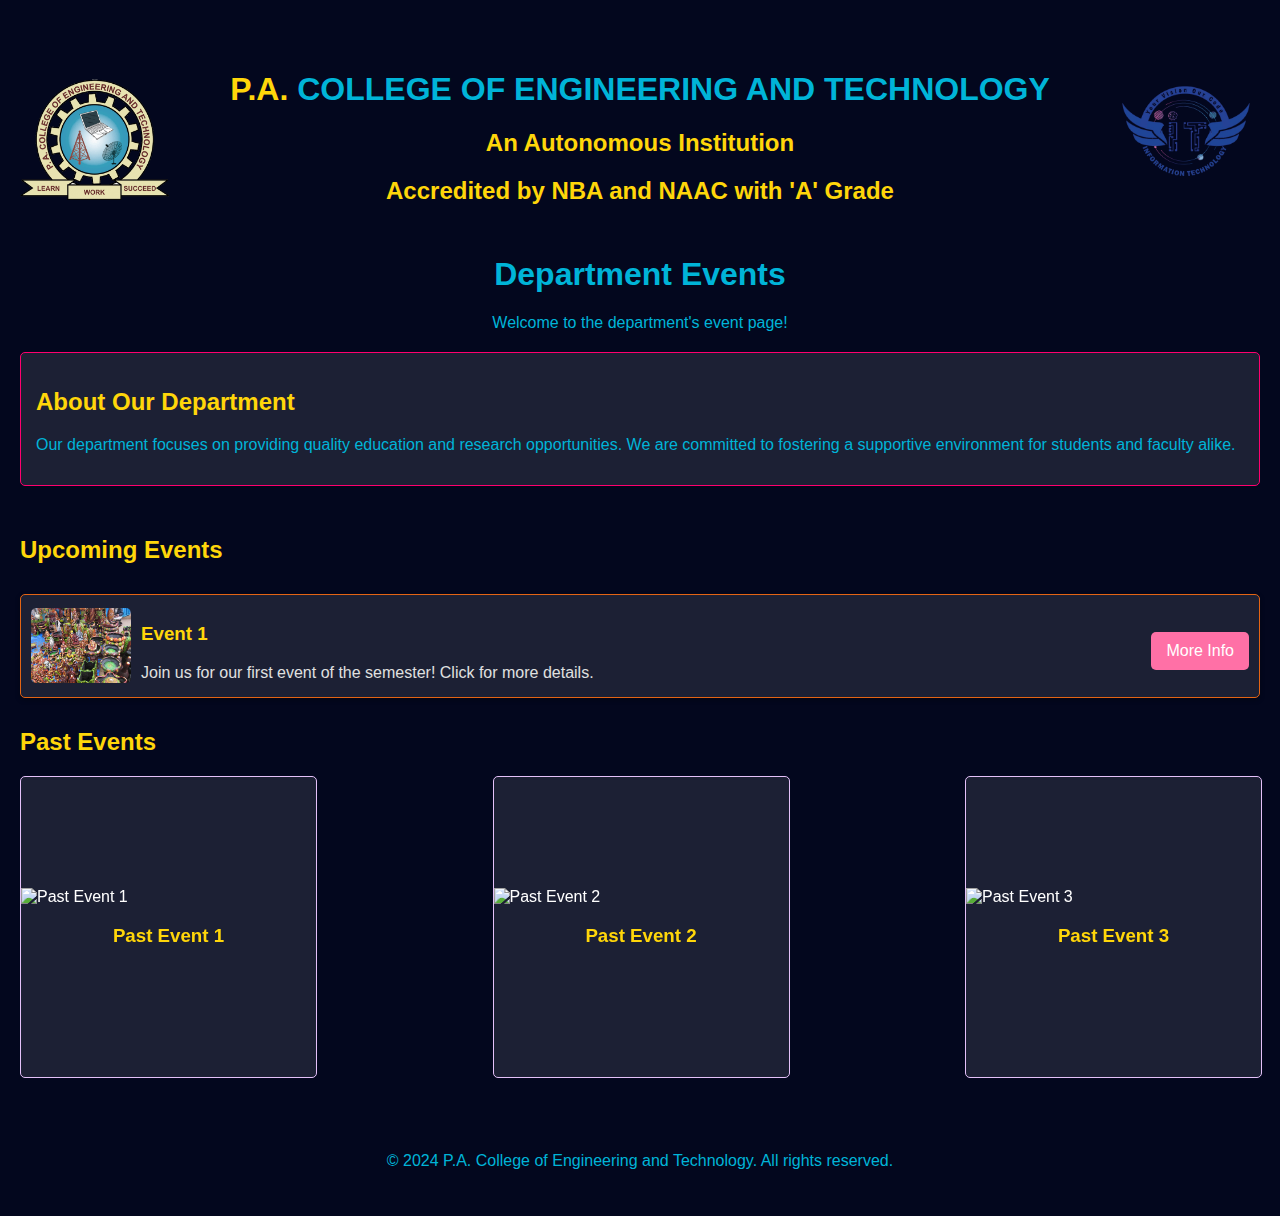
==== index.html @ 1775db6e "Event Files" ====
<!DOCTYPE html>
<html lang="en">
<head>
    <meta charset="UTF-8">
    <meta name="viewport" content="width=device-width, initial-scale=1.0">
    <title>Department Events</title>
    <link rel="stylesheet" href="style-index.css">
</head>
<body>

    <!-- Main Content -->
    <div class="h1-container">
        <img src="images/1.1.gif" alt="Left Image" class="left-img">
        <div class="text-content">
            <h1><span class="highlight">P.A.</span> COLLEGE OF ENGINEERING AND TECHNOLOGY</h1>
            <h2>An Autonomous Institution</h2>
            <h2>Accredited by NBA and NAAC with 'A' Grade</h2>
        </div>
        <img src="images/1.2.png" alt="Right Image" class="right-img">
    </div>

    <header>
        <h1>Department Events</h1>
        <p>Welcome to the department's event page!</p>
    </header>

    <section id="department-info">
        <h2>About Our Department</h2>
        <p>Our department focuses on providing quality education and research opportunities. We are committed to fostering a supportive environment for students and faculty alike.</p>
    </section>

    <section id="events">
        <h2>Upcoming Events</h2>
        <div id="events-container">
            <!-- Upcoming event cards will be dynamically added here -->
        </div>
    </section>
    
    <section id="past-events">
        <h2>Past Events</h2>
        <div id="past-events-container">
            <!-- Past event cards will be dynamically added here -->
        </div>
    </section>
    
    <footer>
        <p>&copy; 2024 P.A. College of Engineering and Technology. All rights reserved.</p>
    </footer>

    
    <script src="script-index.js"></script>
</body>
</html>
---- style-index.css ----
body {
    font-family: 'Arial', sans-serif;
    margin: 0;
    padding: 20px;
    background-color: #03071e; /* Dark background */
    color: #ffffff; /* White text */
}

header {
    text-align: center;
    margin-bottom: 20px;
}

h1 {
    color: #00b4d8; /* Updated header color */
}

p {
    color: #00b4d8; /* Updated welcome message color */
}

/* Main Content Styles */
.h1-container {
    display: flex;
    align-items: center;
    justify-content: space-between; /* Space between items */
    margin: 20px 0;
}

.left-img {
    width: 150px; /* Adjust as needed */
    height: auto;
}
.right-img {
    width: 150px; /* Adjust as needed */
    height: auto;
    
}
.text-content {
    flex: 1; /* Take up remaining space */
    text-align: center; /* Center the text */
}

h1 span.highlight {
    color: #ffd60a; /* Highlight color */
}
#department-info {
    margin-bottom: 30px;
    padding: 15px;
    border: 1px solid #ff006e;
    border-radius: 5px;
    background: rgba(255, 255, 255, 0.1); /* Semi-transparent background */
}

h2, h3 {
    color: #ffd60a; /* Attractive yellow color */
}

#events {
    display: flex;
    flex-direction: column;
}

.event-card {
    display: flex;
    align-items: center;
    border: 1px solid #e36414; /* Yellow border */
    background: rgba(255, 255, 255, 0.1); /* Semi-transparent background */
    padding: 10px;
    margin: 10px 0;
    border-radius: 5px;
    box-shadow: 0 2px 5px rgba(0, 0, 0, 0.3);
    transition: opacity 0.5s ease;
}

.event-card img {
    width: 100px;
    height: auto;
    margin-right: 10px;
    border-radius: 5px; /* Rounded corners for the image */
}

.event-card p {
    margin: 5px 0;
    color: #e0e0e0; /* Light gray text */
}

.event-card a {
    margin-left: auto;
    text-decoration: none;
    color: white; /* Bright blue link */
}

/* .event-card a:hover {
    text-decoration: underline;
} */

/* Flip card styles for past events */
/* Past Events Container */
#past-events-container {
    display: flex;                  /* Use flexbox for layout */
    justify-content: space-between; /* Space between the cards */
    flex-wrap: wrap;               /* Allow wrapping if needed */
    gap: 20px;                     /* Space between cards */
    margin-top: 20px;              /* Space above past events section */
}

/* Adjust flip card styles for width */
.flip-card {
    width: calc(25% - 15px); /* Each card takes up 25% of the row, minus gap */
    height: 300px;            /* Ensure a fixed height for consistency */
    perspective: 1000px;     /* Enable 3D perspective */
    margin-bottom: 20px;     /* Add margin to the bottom */
}

.flip-card-inner {
    position: relative;
    width: 100%;
    height: 100%;
    transition: transform 0.6s;
    transform-style: preserve-3d;
}

.flip-card:hover .flip-card-inner {
    transform: rotateY(180deg); /* Rotate on hover */
}

.flip-card-front, .flip-card-back {
    position: absolute;
    width: 100%;
    height: 100%;
    backface-visibility: hidden; /* Hide back side when front is visible */
    border: 1px solid #e4c1f9; /* Card border color */
    border-radius: 5px; /* Rounded corners */
}

.flip-card-front {
    background: rgba(255, 255, 255, 0.1); /* Front background */
    display: flex;
    flex-direction: column;
    align-items: center;
    justify-content: center;
}

.flip-card-back {
    background: #ede0d4; /* Back background */
    transform: rotateY(180deg); /* Start back rotated */
    display: flex;
    flex-direction: column;
    align-items: center;
    justify-content: center;
}
.flip-card-back p {
    color: #eb04c5; /* Link color */
    margin-left: 12px;
    margin-right: 12px;
    justify-content: center;
}
.flip-card-back a {
    color: white; /* Link color */
}

.more-info-btn {
    background-color: #ff70a6; /* Bright blue background */
    border: none;              /* No border */
    border-radius: 5px;       /* Rounded corners */
    padding: 10px 15px;       /* Padding for the button */
    text-decoration: none;     /* Remove underline */
    margin-top: 10px;         /* Space above the button */
    cursor: pointer;           /* Pointer cursor on hover */
    transition: background-color 0.3s; /* Smooth transition */
}

.more-info-btn:hover {
    background-color: #8338ec; /* Darker blue on hover */
}

footer {
    text-align: center;
    margin-top: 30px;
    padding: 10px;
    background: #03071e; /* Same background color */
    color: #ffffff; /* White text */
}
@media (max-width: 600px) {
    .h1-container {
        flex-direction: column; /* Stack images and text on smaller screens */
        align-items: center;
    }
    .left-img, .right-img {
        margin-bottom: 10px; /* Space between images and text */
    }
    .text-content {
        text-align: center; /* Center text on smaller screens */
    }
    .event-card {
        flex-direction: column;
        align-items: flex-start;
    }
    .event-card img {
        margin-bottom: 10px;
    }
    #past-events-container {
        justify-content: center; /* Center cards on smaller screens */
    }

    .flip-card {
        width: calc(50% - 15px); /* Two cards in a row on smaller screens */
    }
}
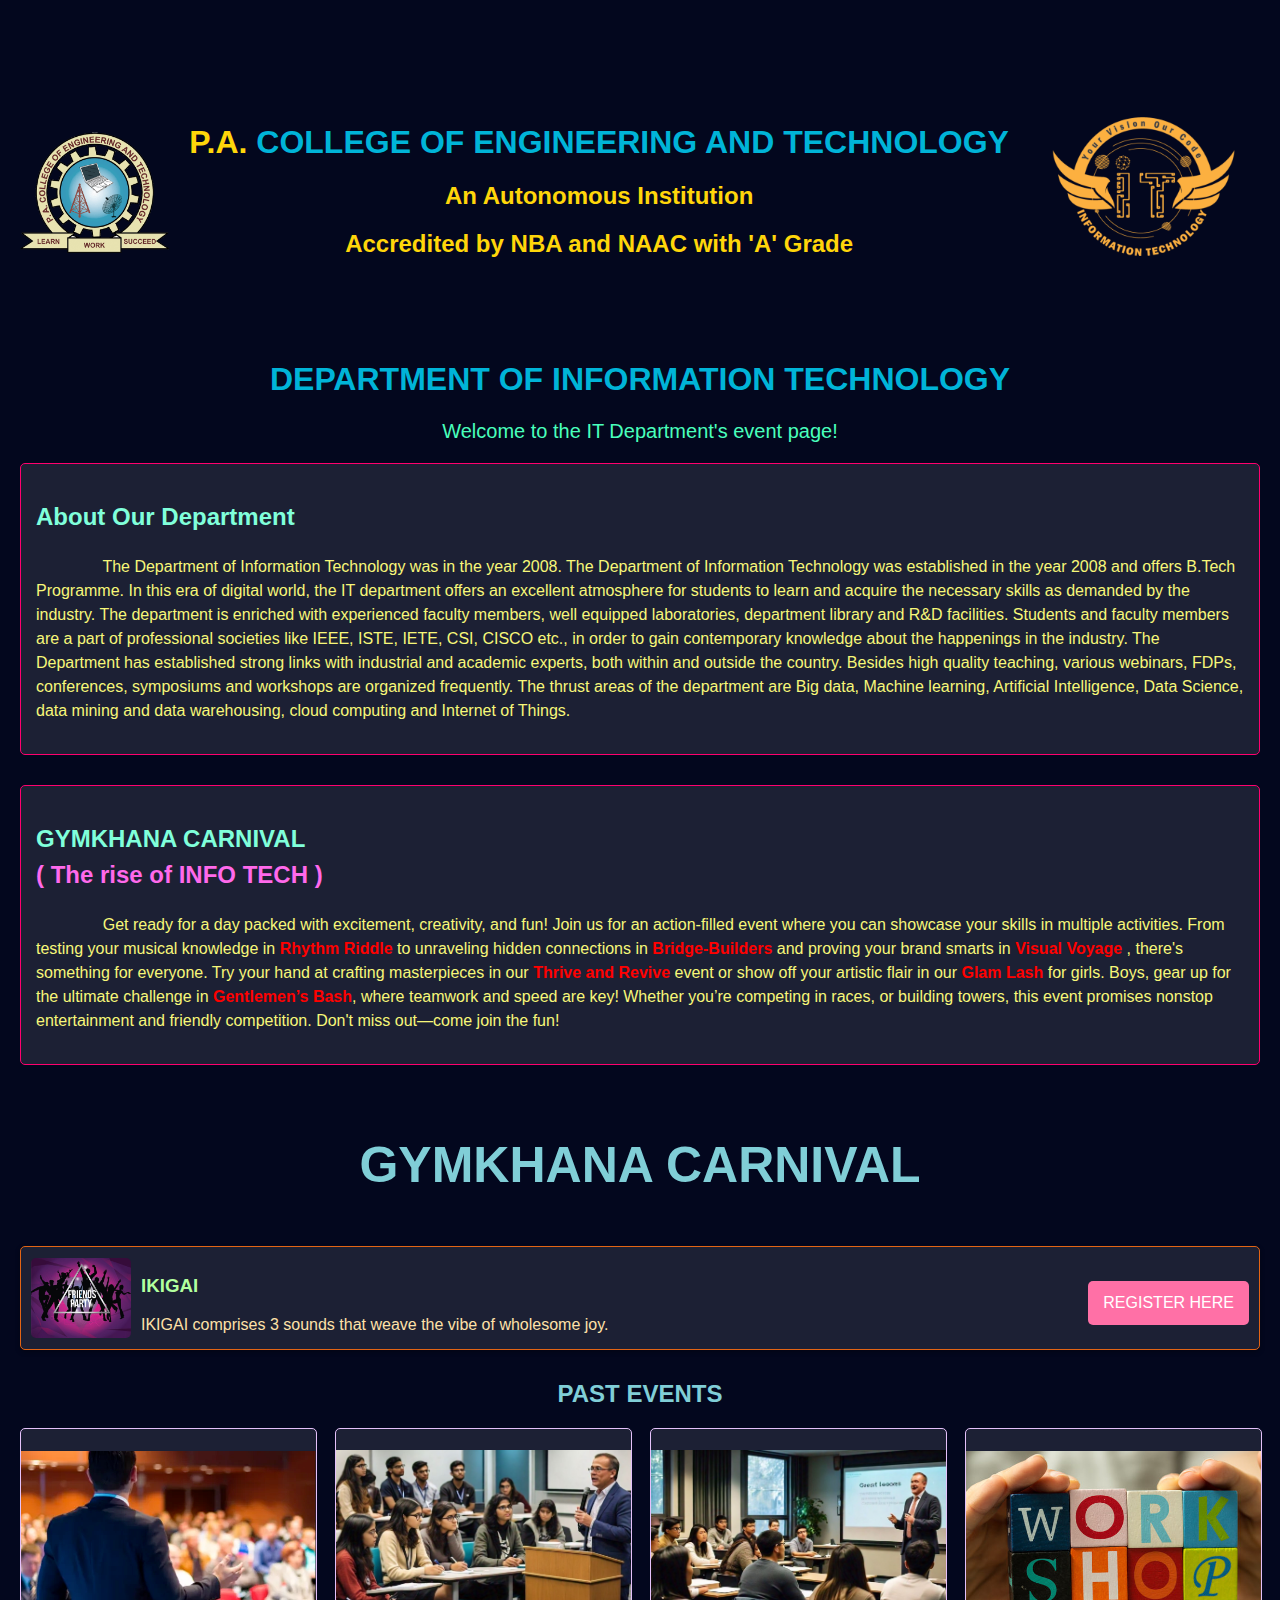
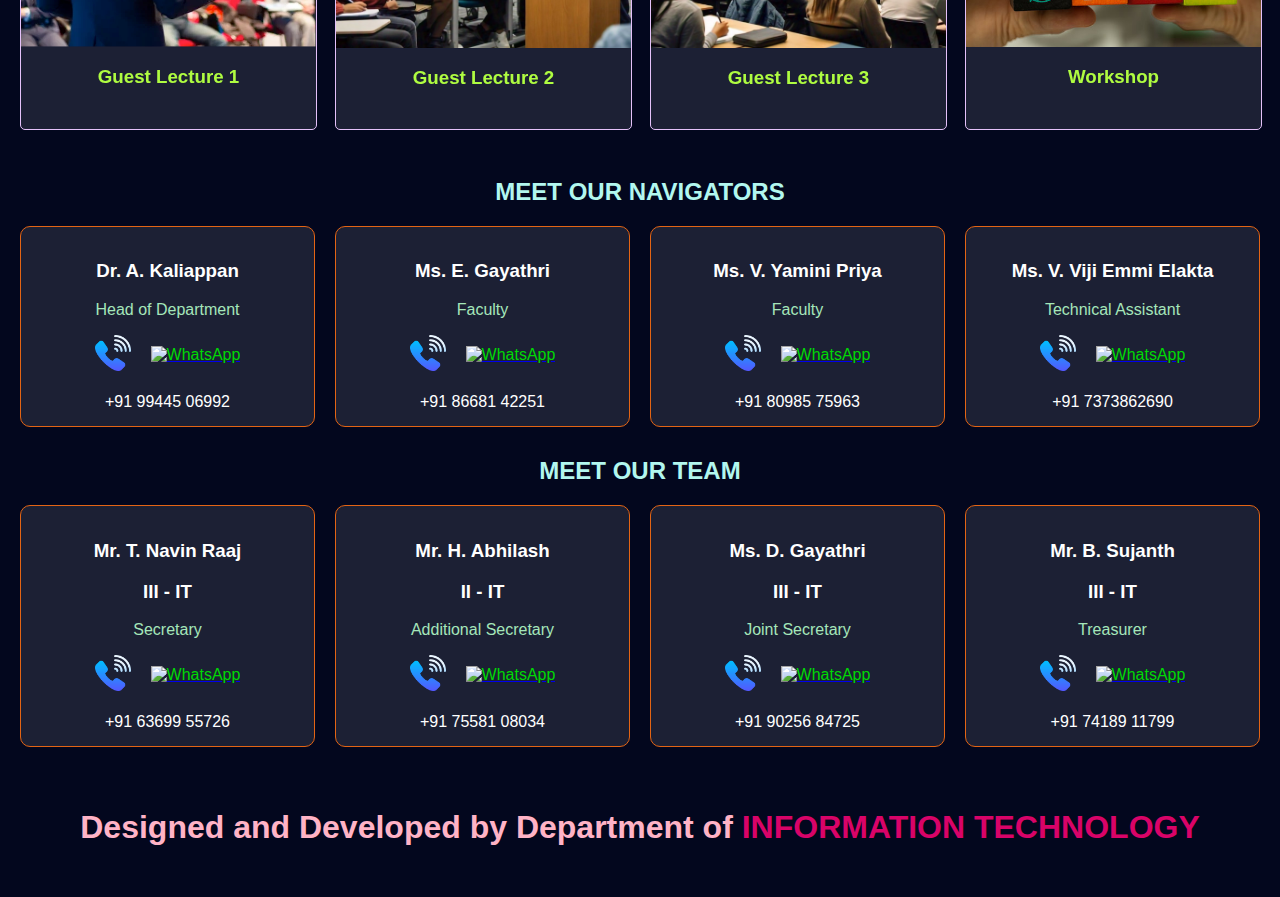
==== commit f3cbcd88: "Add files via upload" ====
--- a/index.html
+++ b/index.html
@@ -1,11 +1,14 @@
 <!DOCTYPE html>
 <html lang="en">
+
 <head>
     <meta charset="UTF-8">
     <meta name="viewport" content="width=device-width, initial-scale=1.0">
-    <title>Department Events</title>
+    <title>GYMKHANA CARNIVAL</title>
+    <link rel="icon" type="image/png" href="images/0.jpeg">
     <link rel="stylesheet" href="style-index.css">
 </head>
+
 <body>
 
     <!-- Main Content -->
@@ -20,34 +23,215 @@
     </div>
 
     <header>
-        <h1>Department Events</h1>
-        <p>Welcome to the department's event page!</p>
+        <h1>DEPARTMENT OF INFORMATION TECHNOLOGY</h1>
+        <p>Welcome to the IT Department's event page!</p>
     </header>
 
     <section id="department-info">
         <h2>About Our Department</h2>
-        <p>Our department focuses on providing quality education and research opportunities. We are committed to fostering a supportive environment for students and faculty alike.</p>
+        <p style="color: #f7f779;"> &nbsp;&nbsp;&nbsp;&nbsp; &nbsp;&nbsp;&nbsp;&nbsp; &nbsp;&nbsp;&nbsp;&nbsp; The
+            Department of Information Technology was in the year 2008. The Department
+            of Information Technology was established in the year 2008 and offers B.Tech Programme. In this era of
+            digital world, the IT department offers an excellent atmosphere for students to learn and acquire the
+            necessary skills as demanded by the industry. The department is enriched with experienced faculty members,
+            well equipped laboratories, department library and R&D facilities. Students and faculty members are a part
+            of professional societies like IEEE, ISTE, IETE, CSI, CISCO etc., in order to gain contemporary knowledge
+            about the happenings in the industry. The Department has established strong links with industrial and
+            academic experts, both within and outside the country. Besides high quality teaching, various webinars,
+            FDPs, conferences, symposiums and workshops are organized frequently. The thrust areas of the department are
+            Big data, Machine learning, Artificial Intelligence, Data Science, data mining and data warehousing, cloud
+            computing and Internet of Things.</p>
+    </section>
+
+    <section id="event-info">
+        <h2> GYMKHANA CARNIVAL <br><strong style="color: #ff69eb;">( The rise of INFO TECH )</strong></h2>
+        <p style="color: #f7f779;">&nbsp;&nbsp;&nbsp;&nbsp; &nbsp;&nbsp;&nbsp;&nbsp; &nbsp;&nbsp;&nbsp;&nbsp; Get ready
+            for a day packed with excitement, creativity, and fun! Join us for an action-filled event where you can
+            showcase your skills in multiple activities. From testing your musical knowledge in <strong> Rhythm Riddle </strong>to
+            unraveling hidden connections in <strong> Bridge-Builders </strong> and proving your brand smarts in <strong> Visual Voyage </strong> , there's
+            something for everyone. Try your hand at crafting masterpieces in our <strong> Thrive and Revive </strong> event or show off
+            your artistic flair in our <strong> Glam Lash </strong> for girls. Boys, gear up for the ultimate challenge in <strong> Gentlemen’s
+            Bash</strong>, where teamwork and speed are key! Whether you’re competing in races, or building towers, this event
+            promises nonstop entertainment and friendly competition. Don't miss out—come join the fun!
+        </p>
     </section>
 
     <section id="events">
-        <h2>Upcoming Events</h2>
+        <h2>GYMKHANA CARNIVAL</h2>
         <div id="events-container">
             <!-- Upcoming event cards will be dynamically added here -->
         </div>
     </section>
-    
+
     <section id="past-events">
-        <h2>Past Events</h2>
+        <h2>PAST EVENTS</h2>
         <div id="past-events-container">
             <!-- Past event cards will be dynamically added here -->
         </div>
     </section>
-    
+
+    <!-- Members Section -->
+    <section id="members">
+        <h2>MEET OUR NAVIGATORS</h2>
+        <div class="members-container">
+            <div class="member">
+                <h3>Dr. A. Kaliappan</h3>
+                <p>Head of Department</p>
+                <div class="contact-info">
+                    <div class="contact-row">
+                        <a href="tel:+91 99445 06992">
+                            <img src="images/call.png" alt="Call" class="contact-icon">
+                        </a>
+                        <a href="https://wa.me/+919944506992" target="_blank">
+                            <img src="https://upload.wikimedia.org/wikipedia/commons/6/6b/WhatsApp.svg" alt="WhatsApp"
+                                class="contact-icon">
+                        </a>
+                    </div>
+                    <br>
+                    <span>+91 99445 06992</span>
+                </div>
+            </div>
+
+            <div class="member">
+                <h3>Ms. E. Gayathri</h3>
+                <p>Faculty</p>
+                <div class="contact-info">
+                    <div class="contact-row">
+                        <a href="tel:+91 86681 42251">
+                            <img src="images/call.png" alt="Call" class="contact-icon">
+                        </a>
+                        <a href="https://wa.me/+918668142251" target="_blank">
+                            <img src="https://upload.wikimedia.org/wikipedia/commons/6/6b/WhatsApp.svg" alt="WhatsApp"
+                                class="contact-icon">
+                        </a>
+                    </div>
+                    <br>
+                    <span>+91 86681 42251</span>
+                </div>
+            </div>
+            <div class="member">
+                <h3>Ms. V. Yamini Priya</h3>
+                <p>Faculty</p>
+                <div class="contact-info">
+                    <div class="contact-row">
+                        <a href="tel:+91 80985 75963">
+                            <img src="images/call.png" alt="Call" class="contact-icon">
+                        </a>
+                        <a href="https://wa.me/+918098575963" target="_blank">
+                            <img src="https://upload.wikimedia.org/wikipedia/commons/6/6b/WhatsApp.svg" alt="WhatsApp"
+                                class="contact-icon">
+                        </a>
+                    </div>
+                    <br>
+                    <span>+91 80985 75963</span>
+                </div>
+            </div>
+            <div class="member">
+                <h3>Ms. V. Viji Emmi Elakta</h3>
+                <p>Technical Assistant</p>
+                <div class="contact-info">
+                    <div class="contact-row">
+                        <a href="tel:+91 7373862690">
+                            <img src="images/call.png" alt="Call" class="contact-icon">
+                        </a>
+                        <a href="https://wa.me/+917373862690" target="_blank">
+                            <img src="https://upload.wikimedia.org/wikipedia/commons/6/6b/WhatsApp.svg" alt="WhatsApp"
+                                class="contact-icon">
+                        </a>
+                    </div>
+                    <br>
+                    <span>+91 7373862690</span>
+                </div>
+            </div>
+        </div>
+    </section>
+
+    <section id="members">
+        <h2>MEET OUR TEAM</h2>
+        <div class="members-container">
+            <div class="member">
+                <h3>Mr. T. Navin Raaj</h3>
+                <h3>III - IT</h3>
+                <p>Secretary</p>
+                <div class="contact-info">
+                    <div class="contact-row">
+                        <a href="tel:+91 63699 55726">
+                            <img src="images/call.png" alt="Call" class="contact-icon">
+                        </a>
+                        <a href="https://wa.me/+916369955726" target="_blank">
+                            <img src="https://upload.wikimedia.org/wikipedia/commons/6/6b/WhatsApp.svg" alt="WhatsApp"
+                                class="contact-icon">
+                        </a>
+                    </div>
+                    <br>
+                    <span>+91 63699 55726</span>
+                </div>
+            </div>
+
+            <div class="member">
+                <h3>Mr. H. Abhilash</h3>
+                <h3>II - IT</h3>
+                <p>Additional Secretary</p>
+                <div class="contact-info">
+                    <div class="contact-row">
+                        <a href="tel:+91 75581 08034">
+                            <img src="images/call.png" alt="Call" class="contact-icon">
+                        </a>
+                        <a href="https://wa.me/+917558108034" target="_blank">
+                            <img src="https://upload.wikimedia.org/wikipedia/commons/6/6b/WhatsApp.svg" alt="WhatsApp"
+                                class="contact-icon">
+                        </a>
+                    </div>
+                    <br>
+                    <span>+91 75581 08034</span>
+                </div>
+            </div>
+
+            <div class="member">
+                <h3>Ms. D. Gayathri</h3>
+                <h3>III - IT</h3>
+                <p>Joint Secretary</p>
+                <div class="contact-info">
+                    <div class="contact-row">
+                        <a href="tel:+91 90256 84725">
+                            <img src="images/call.png" alt="Call" class="contact-icon">
+                        </a>
+                        <a href="https://wa.me/+919025684725" target="_blank">
+                            <img src="https://upload.wikimedia.org/wikipedia/commons/6/6b/WhatsApp.svg" alt="WhatsApp"
+                                class="contact-icon">
+                        </a>
+                    </div>
+                    <br>
+                    <span>+91 90256 84725</span>
+                </div>
+            </div>
+
+            <div class="member">
+                <h3>Mr. B. Sujanth</h3>
+                <h3>III - IT</h3>
+                <p>Treasurer</p>
+                <div class="contact-info">
+                    <div class="contact-row">
+                        <a href="tel:+91 74189 11799">
+                            <img src="images/call.png" alt="Call" class="contact-icon">
+                        </a>
+                        <a href="https://wa.me/+917418911799" target="_blank">
+                            <img src="https://upload.wikimedia.org/wikipedia/commons/6/6b/WhatsApp.svg" alt="WhatsApp"
+                                class="contact-icon">
+                        </a>
+                    </div>
+                    <br>
+                    <span>+91 74189 11799</span>
+                </div>
+            </div>
+        </div>
+    </section>
+
     <footer>
-        <p>&copy; 2024 P.A. College of Engineering and Technology. All rights reserved.</p>
+        <h1>Designed and Developed by Department of <span>INFORMATION TECHNOLOGY</span></h1>
     </footer>
 
-    
     <script src="script-index.js"></script>
 </body>
-</html>
+
+</html>--- a/style-index.css
+++ b/style-index.css
@@ -15,10 +15,13 @@
     color: #00b4d8; /* Updated header color */
 }
 
+header p {
+    color: #49ffbc; /* Updated welcome message color */
+    font-size: 1.25rem
+}
 p {
-    color: #00b4d8; /* Updated welcome message color */
-}
-
+    color: #00b4d8;
+}
 /* Main Content Styles */
 .h1-container {
     display: flex;
@@ -32,8 +35,8 @@
     height: auto;
 }
 .right-img {
-    width: 150px; /* Adjust as needed */
-    height: auto;
+    width: auto; /* Adjust as needed */
+    height: 300px;
     
 }
 .text-content {
@@ -42,18 +45,40 @@
 }
 
 h1 span.highlight {
-    color: #ffd60a; /* Highlight color */
+    color: #ffd60a; 
 }
 #department-info {
     margin-bottom: 30px;
     padding: 15px;
     border: 1px solid #ff006e;
     border-radius: 5px;
-    background: rgba(255, 255, 255, 0.1); /* Semi-transparent background */
-}
-
-h2, h3 {
-    color: #ffd60a; /* Attractive yellow color */
+    background: rgba(255, 255, 255, 0.1); 
+    line-height: 1.5;
+}
+
+#department-info h2 {
+    color: #80ffdb; 
+}
+
+#event-info h2 {
+    color: #80ffdb; 
+}
+
+#event-info {
+    margin-bottom: 30px;
+    padding: 15px;
+    border: 1px solid #ff006e;
+    border-radius: 5px;
+    background: rgba(255, 255, 255, 0.1); 
+    line-height: 1.5;
+}
+
+#event-info strong {
+    color: red;
+}
+
+h2 {
+    color: #ffd60a; 
 }
 
 #events {
@@ -61,6 +86,18 @@
     flex-direction: column;
 }
 
+#events h2 {
+    text-align: center;
+    color: #80ced7;
+    font-size: 50px;
+}
+
+#events h3 {
+    color: #b2ff9e;
+}
+#events p {
+    color: #ffe1a8;
+}
 .event-card {
     display: flex;
     align-items: center;
@@ -82,14 +119,18 @@
 
 .event-card p {
     margin: 5px 0;
-    color: #e0e0e0; /* Light gray text */
+    color: #e0e0e0; 
 }
 
 .event-card a {
     margin-left: auto;
     text-decoration: none;
     color: white; /* Bright blue link */
-}
+    justify-content: center;
+    text-align: center;
+    line-height: 1.5;
+}
+
 
 /* .event-card a:hover {
     text-decoration: underline;
@@ -105,6 +146,24 @@
     margin-top: 20px;              /* Space above past events section */
 }
 
+#past-events-container p{
+    color: #00abef;
+    font-weight: bold;
+    padding: 5px;
+    font-size: 21px;
+}
+#past-events h1{
+    color: #bc4749;
+}
+
+#past-events h2 {
+    color: #80ced7;
+    text-align: center;
+}
+#past-events h3 {
+    color: #affc41;
+    text-align: center;
+}
 /* Adjust flip card styles for width */
 .flip-card {
     width: calc(25% - 15px); /* Each card takes up 25% of the row, minus gap */
@@ -175,12 +234,79 @@
     background-color: #8338ec; /* Darker blue on hover */
 }
 
+/* Members Section */
+#members {
+    margin-top: 30px;
+}
+
+.members-container {
+    display: flex;
+    flex-wrap: wrap; /* Allow wrapping of member boxes */
+    justify-content: center; /* Center the member boxes */
+    gap: 20px; /* Space between member boxes */
+}
+#members h2{
+    text-align: center;
+    color: #b2f7ef;
+}
+.member {
+    background: rgba(255, 255, 255, 0.1); /* Semi-transparent background */
+    border: 1px solid #e36414; /* Border color */
+    border-radius: 10px; /* Rounded corners */
+    padding: 15px; /* Padding inside member box */
+    text-align: center; /* Center text */
+    flex: 1 1 200px; /* Flex item with a minimum width */
+}
+.member p{
+    color: #a5e6ba;
+}
+.contact-info {
+    margin-top: 10px; /* Space above the contact info */
+    text-align: center; /* Center align for contact info */
+}
+
+.contact-row {
+    display: flex;
+    justify-content: center; /* Center icons horizontally */
+    align-items: center; /* Center icons vertically */
+}
+
+.icon-link {
+    display: inline-block; /* Ensures the icon takes up space */
+    transition: transform 0.3s; /* Smooth transition */
+}
+
+.icon-link:hover {
+    transform: scale(1.1); /* Slightly enlarge icon on hover */
+}
+
+.contact-icon {
+    width: 36px; /* Set a fixed width for the icons */
+    height: 36px; /* Maintain aspect ratio */
+    margin: 0 10px; /* Space between icons */
+    color:#00d804;
+    font-weight: 100;
+}
+.whatsapp-icon {
+    width: 36px; /* Set a fixed width for the icons */
+    height: 36px; /* Maintain aspect ratio */
+    margin: 0 10px; /* Space between icons */
+    color:#00b4d8;
+    font-weight: 200;
+}
+
 footer {
     text-align: center;
     margin-top: 30px;
     padding: 10px;
     background: #03071e; /* Same background color */
-    color: #ffffff; /* White text */
+}
+
+footer h1 {
+    color: #ffb3c6;
+}
+footer span {
+    color: #d90368;
 }
 @media (max-width: 600px) {
     .h1-container {
@@ -188,7 +314,7 @@
         align-items: center;
     }
     .left-img, .right-img {
-        margin-bottom: 10px; /* Space between images and text */
+        margin-bottom: 1px; /* Space between images and text */
     }
     .text-content {
         text-align: center; /* Center text on smaller screens */
@@ -205,6 +331,6 @@
     }
 
     .flip-card {
-        width: calc(50% - 15px); /* Two cards in a row on smaller screens */
-    }
-}
+        width: calc(100% - 12px); /* Two cards in a row on smaller screens */
+    }
+}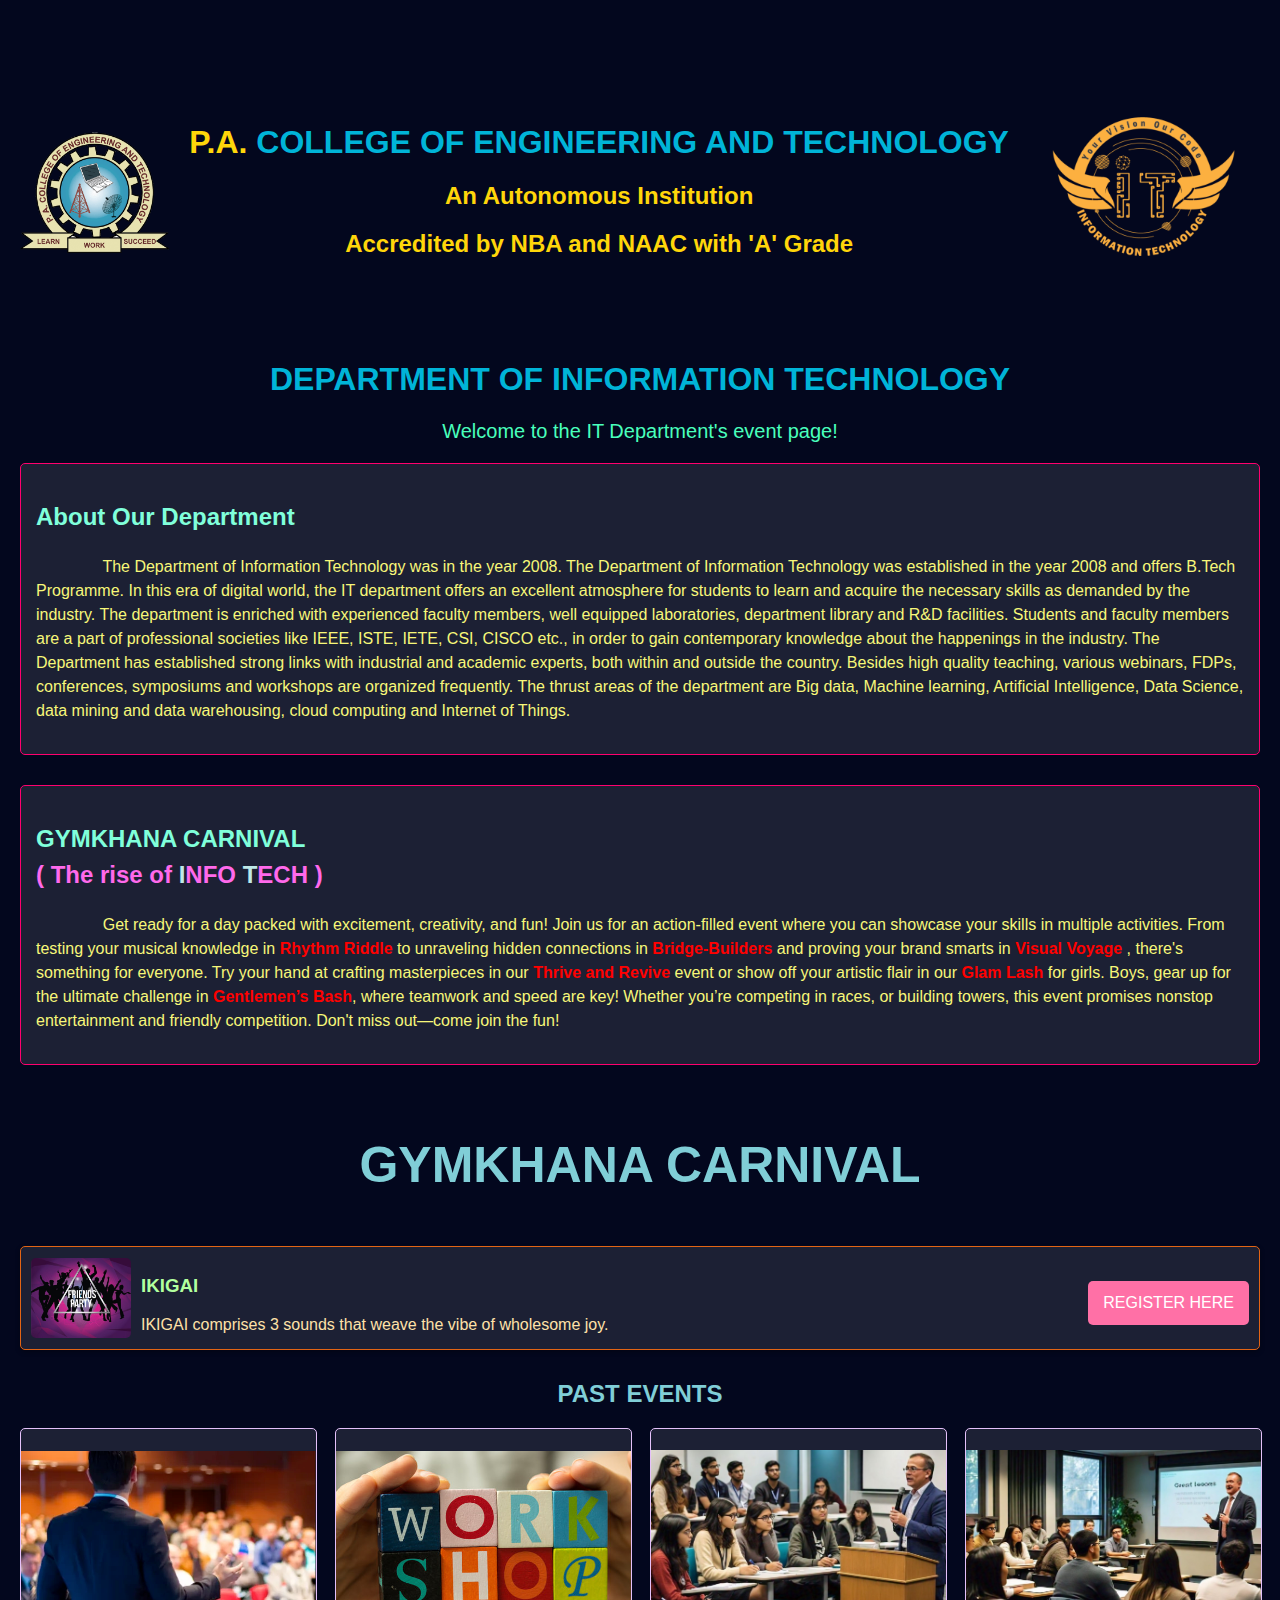
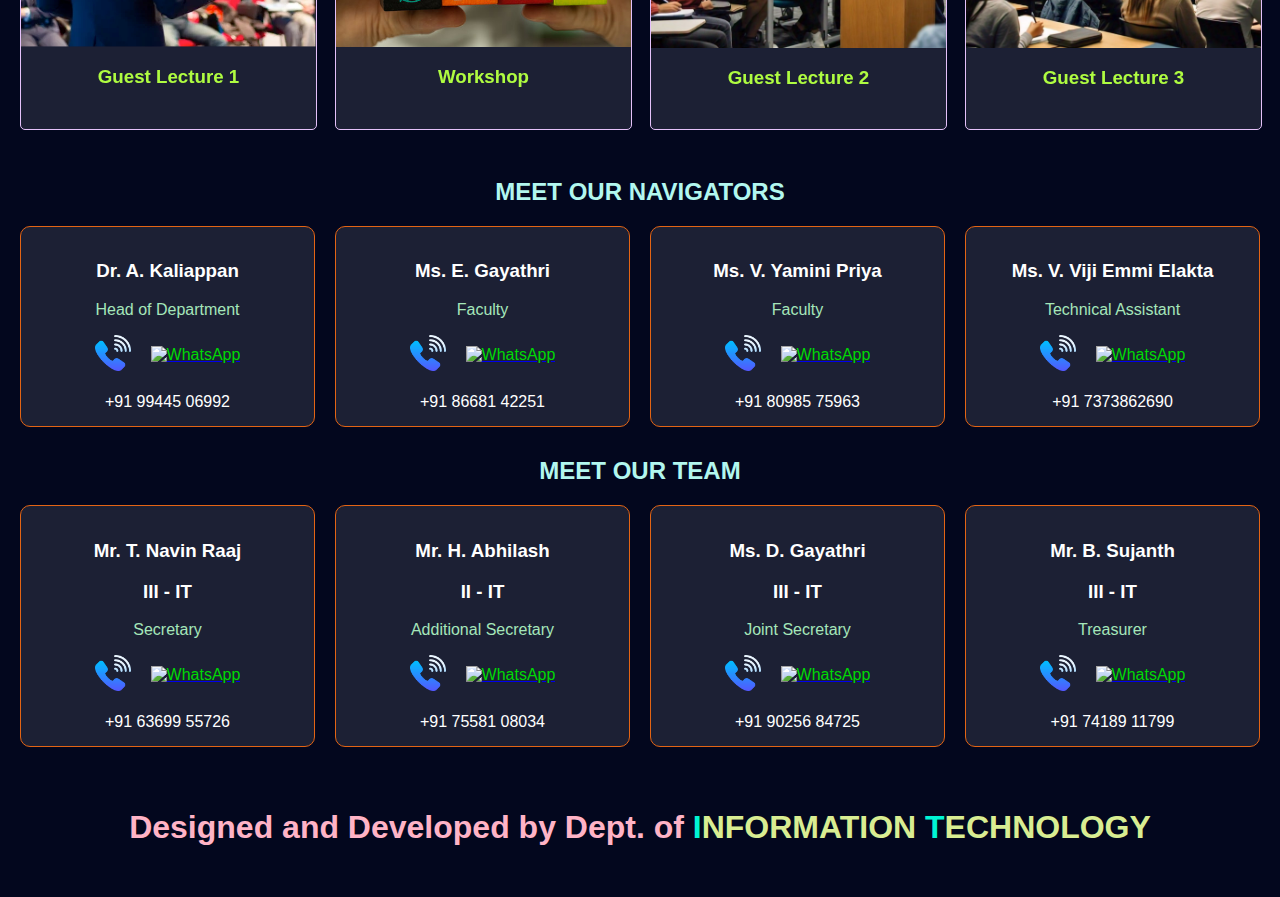
==== commit 288c22f8: "Add files via upload" ====
--- a/index.html
+++ b/index.html
@@ -44,7 +44,7 @@
     </section>
 
     <section id="event-info">
-        <h2> GYMKHANA CARNIVAL <br><strong style="color: #ff69eb;">( The rise of INFO TECH )</strong></h2>
+        <h2> GYMKHANA CARNIVAL <br><strong style="color: #ff69eb;">( The rise of <span>I</span>NFO <span>T</span>ECH )</strong></h2>
         <p style="color: #f7f779;">&nbsp;&nbsp;&nbsp;&nbsp; &nbsp;&nbsp;&nbsp;&nbsp; &nbsp;&nbsp;&nbsp;&nbsp; Get ready
             for a day packed with excitement, creativity, and fun! Join us for an action-filled event where you can
             showcase your skills in multiple activities. From testing your musical knowledge in <strong> Rhythm Riddle </strong>to
@@ -228,7 +228,7 @@
     </section>
 
     <footer>
-        <h1>Designed and Developed by Department of <span>INFORMATION TECHNOLOGY</span></h1>
+        <h1>Designed and Developed by Dept. of <span>I</span><strong>NFORMATION </strong><span>T</span><strong>ECHNOLOGY</strong></h1>
     </footer>
 
     <script src="script-index.js"></script>
--- a/style-index.css
+++ b/style-index.css
@@ -76,7 +76,9 @@
 #event-info strong {
     color: red;
 }
-
+#event-info h2 span {
+    color: #bee9e8;
+}
 h2 {
     color: #ffd60a; 
 }
@@ -306,7 +308,11 @@
     color: #ffb3c6;
 }
 footer span {
-    color: #d90368;
+    color: #00f5d4;
+    
+}
+footer strong {
+    color: #d9ed92;
 }
 @media (max-width: 600px) {
     .h1-container {
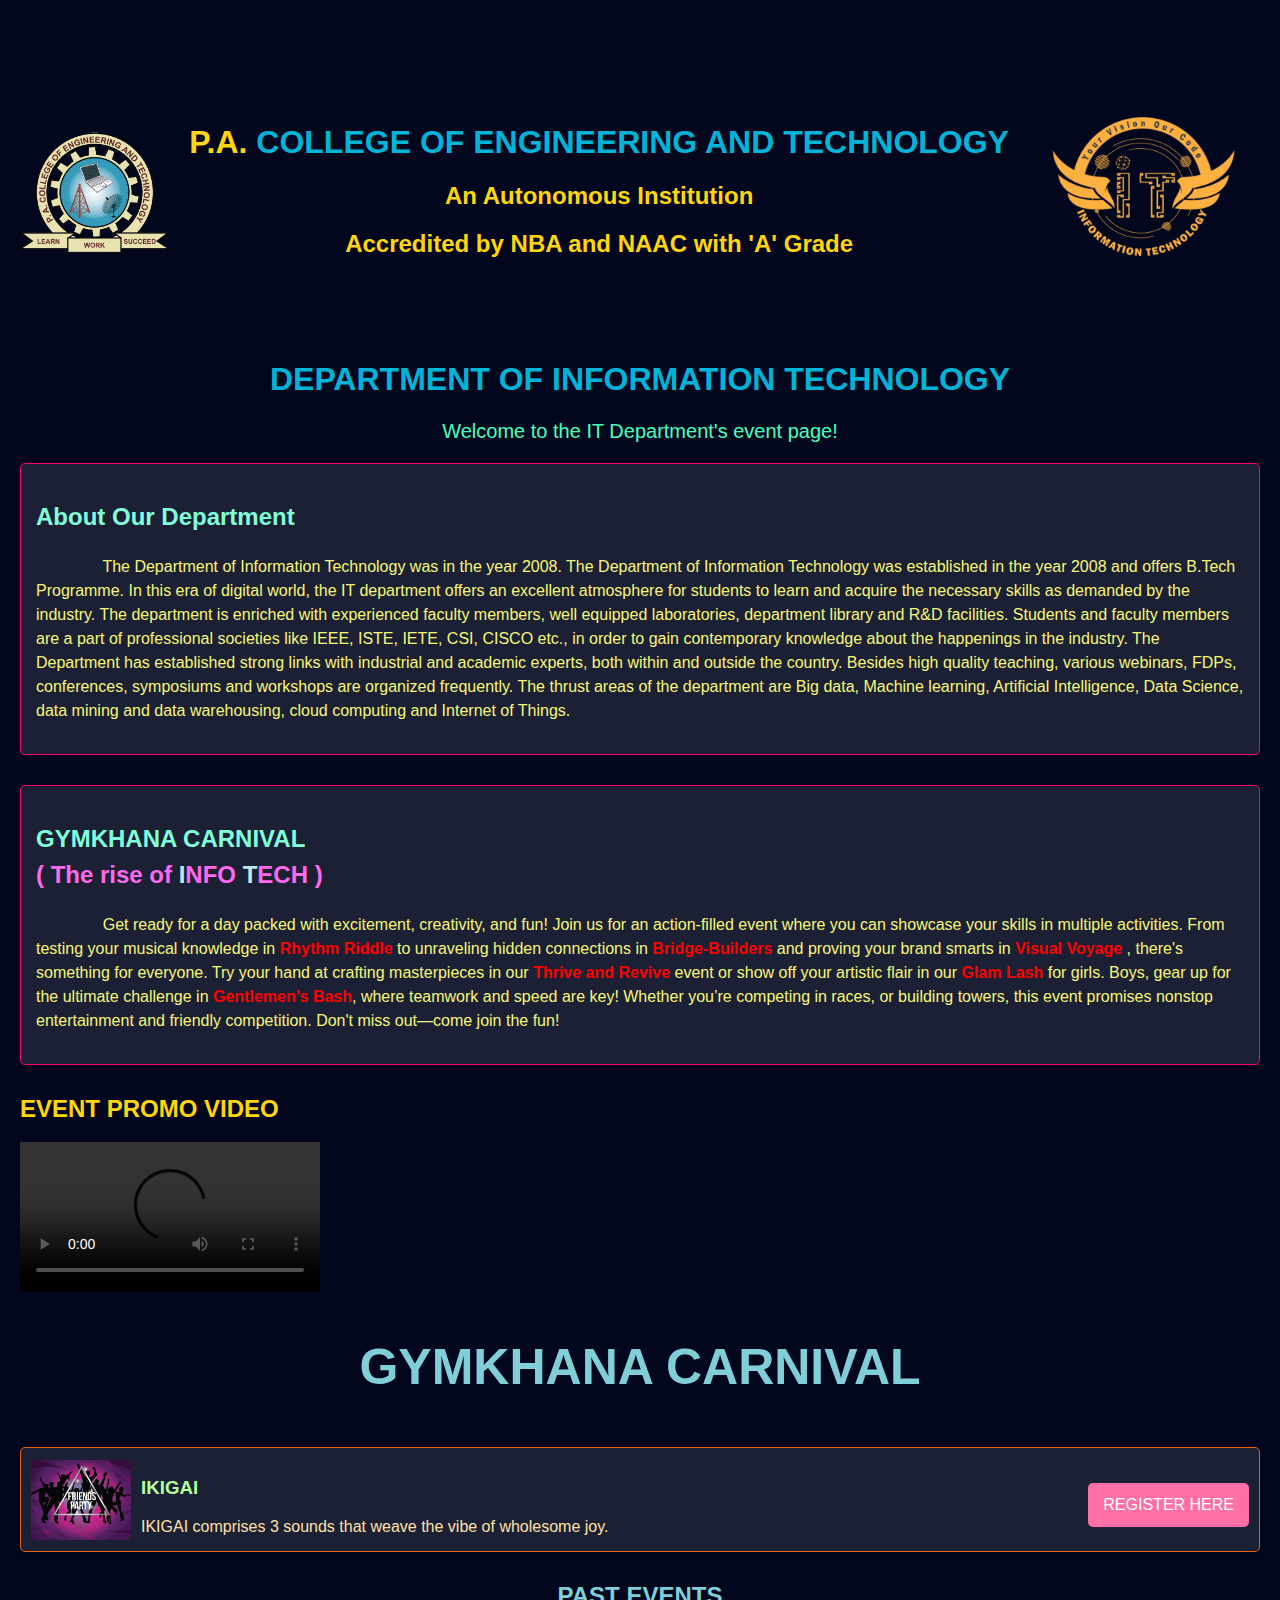
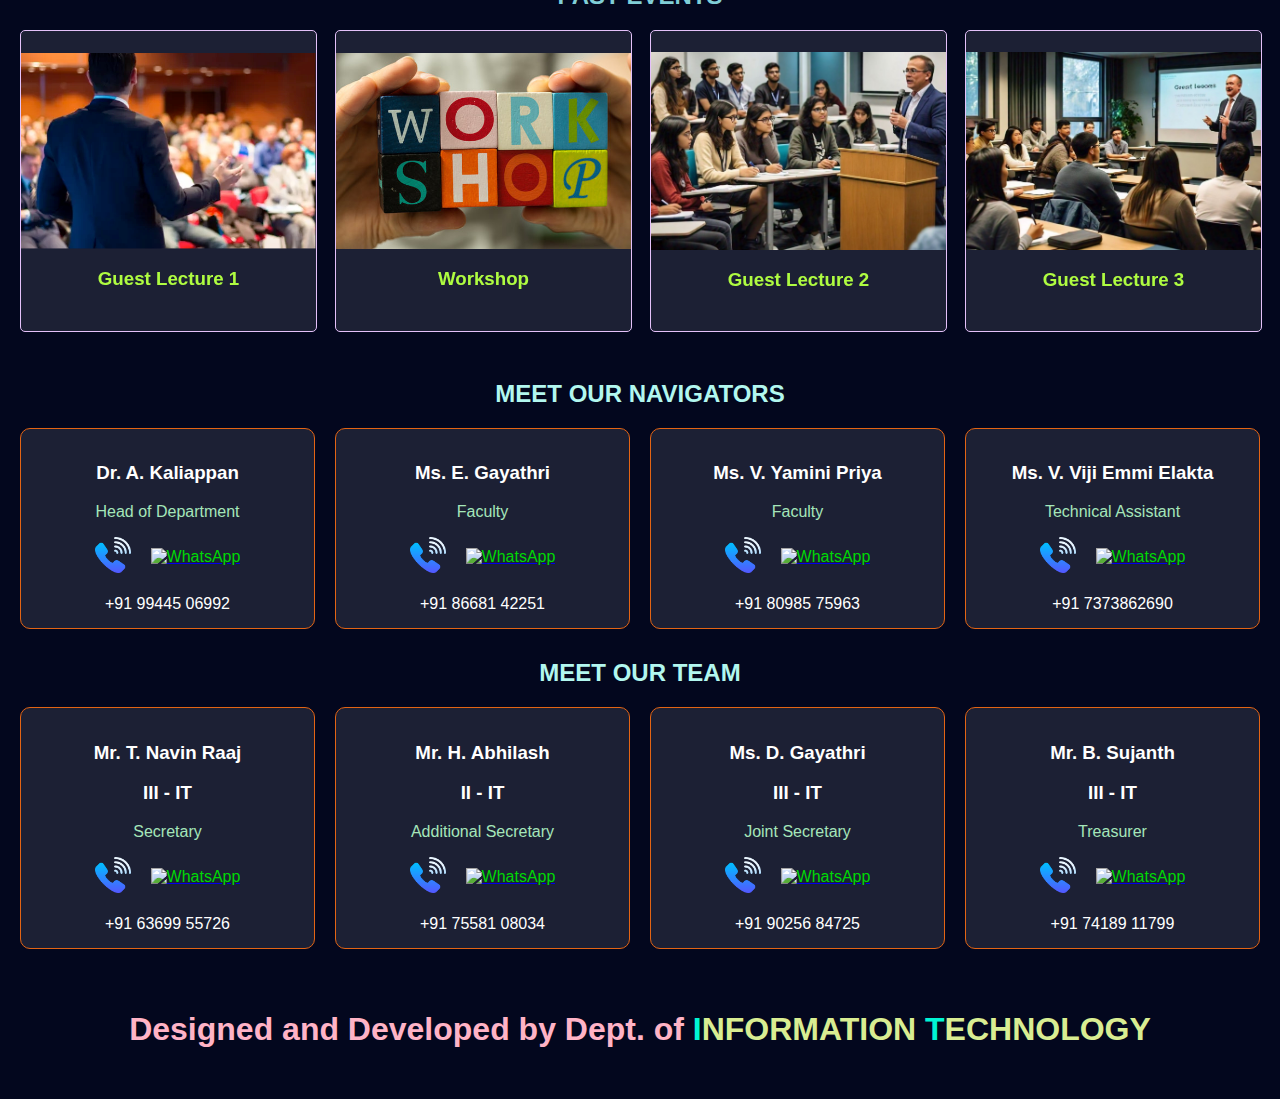
==== commit d0b20abd: "Update index.html" ====
--- a/index.html
+++ b/index.html
@@ -56,6 +56,17 @@
         </p>
     </section>
 
+    <section id="video-gallery">
+        <h2> EVENT PROMO VIDEO </h2>
+        <div class="video-container">
+            <video controls>
+                <source src="promo.mp4" type="video/mp4">
+                Your browser does not support the video tag.
+            </video>
+        </div>
+    </section>
+
+
     <section id="events">
         <h2>GYMKHANA CARNIVAL</h2>
         <div id="events-container">
@@ -234,4 +245,4 @@
     <script src="script-index.js"></script>
 </body>
 
-</html>+</html>
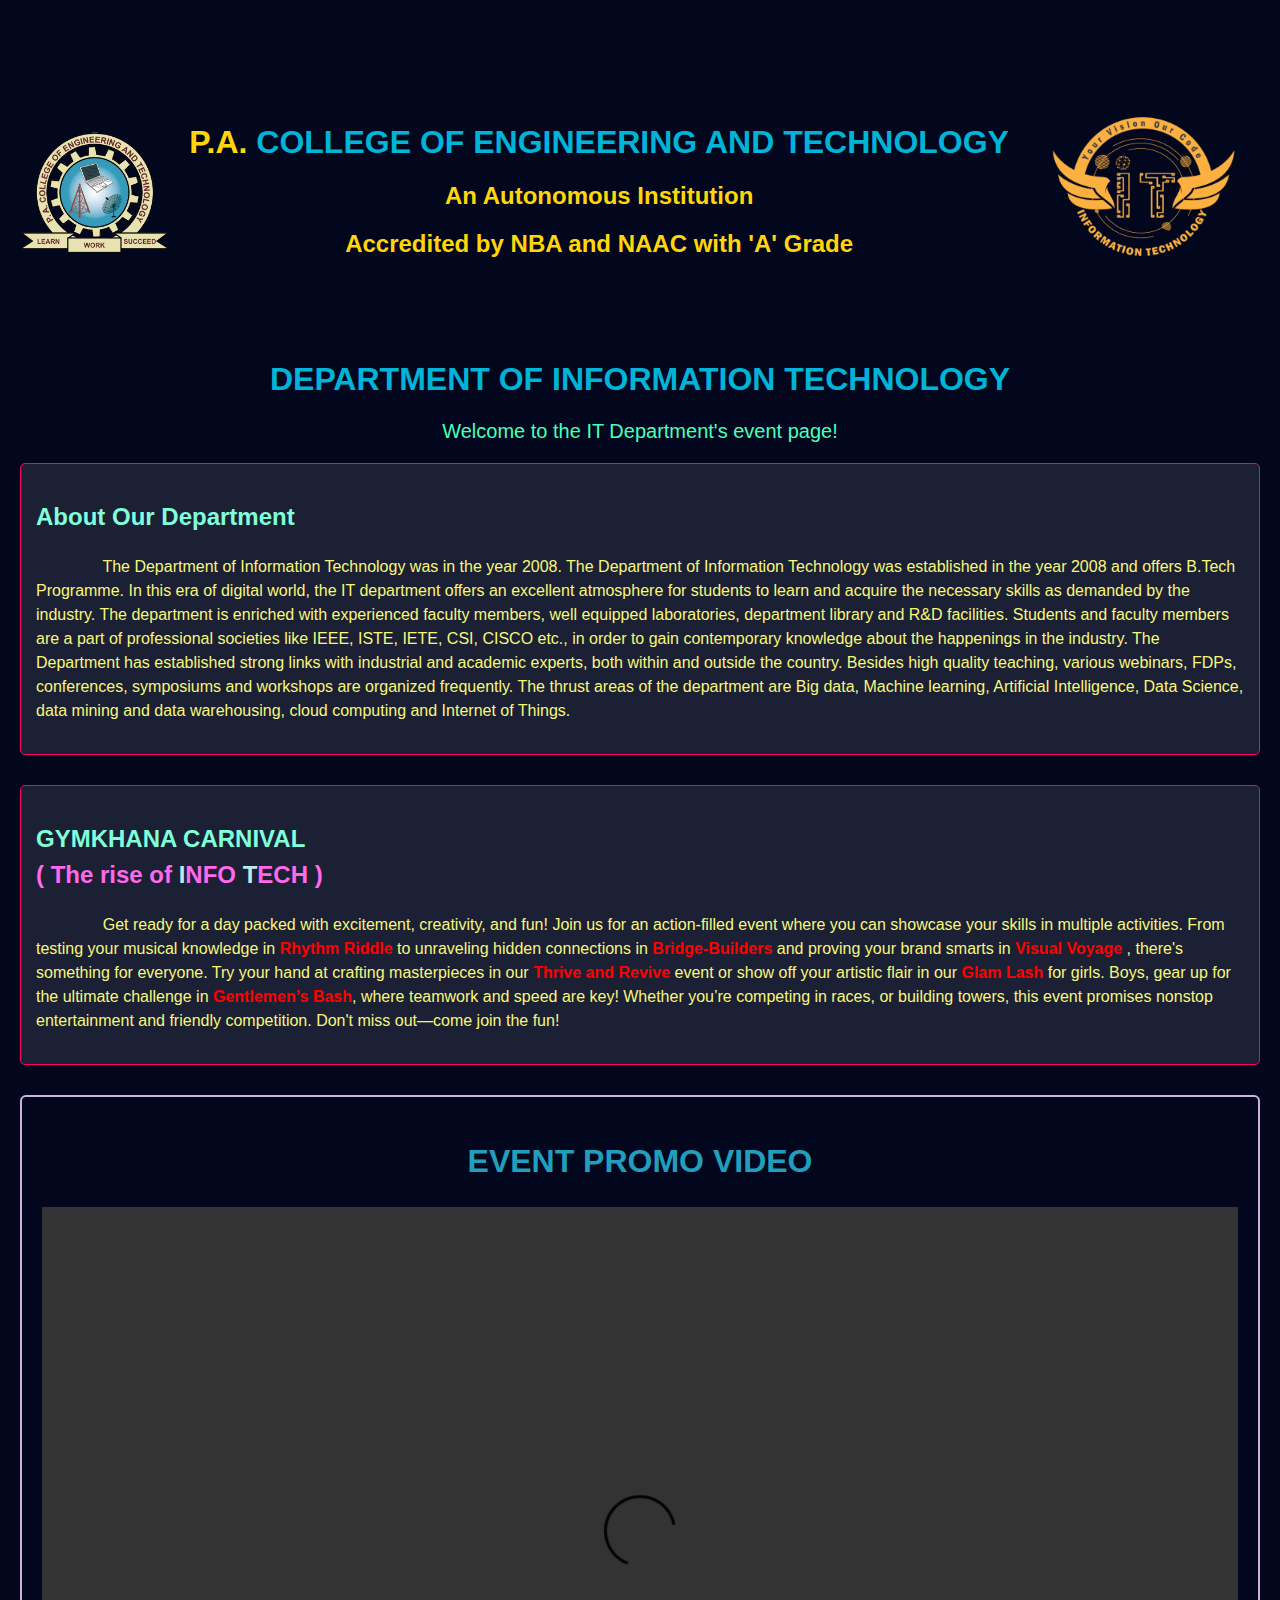
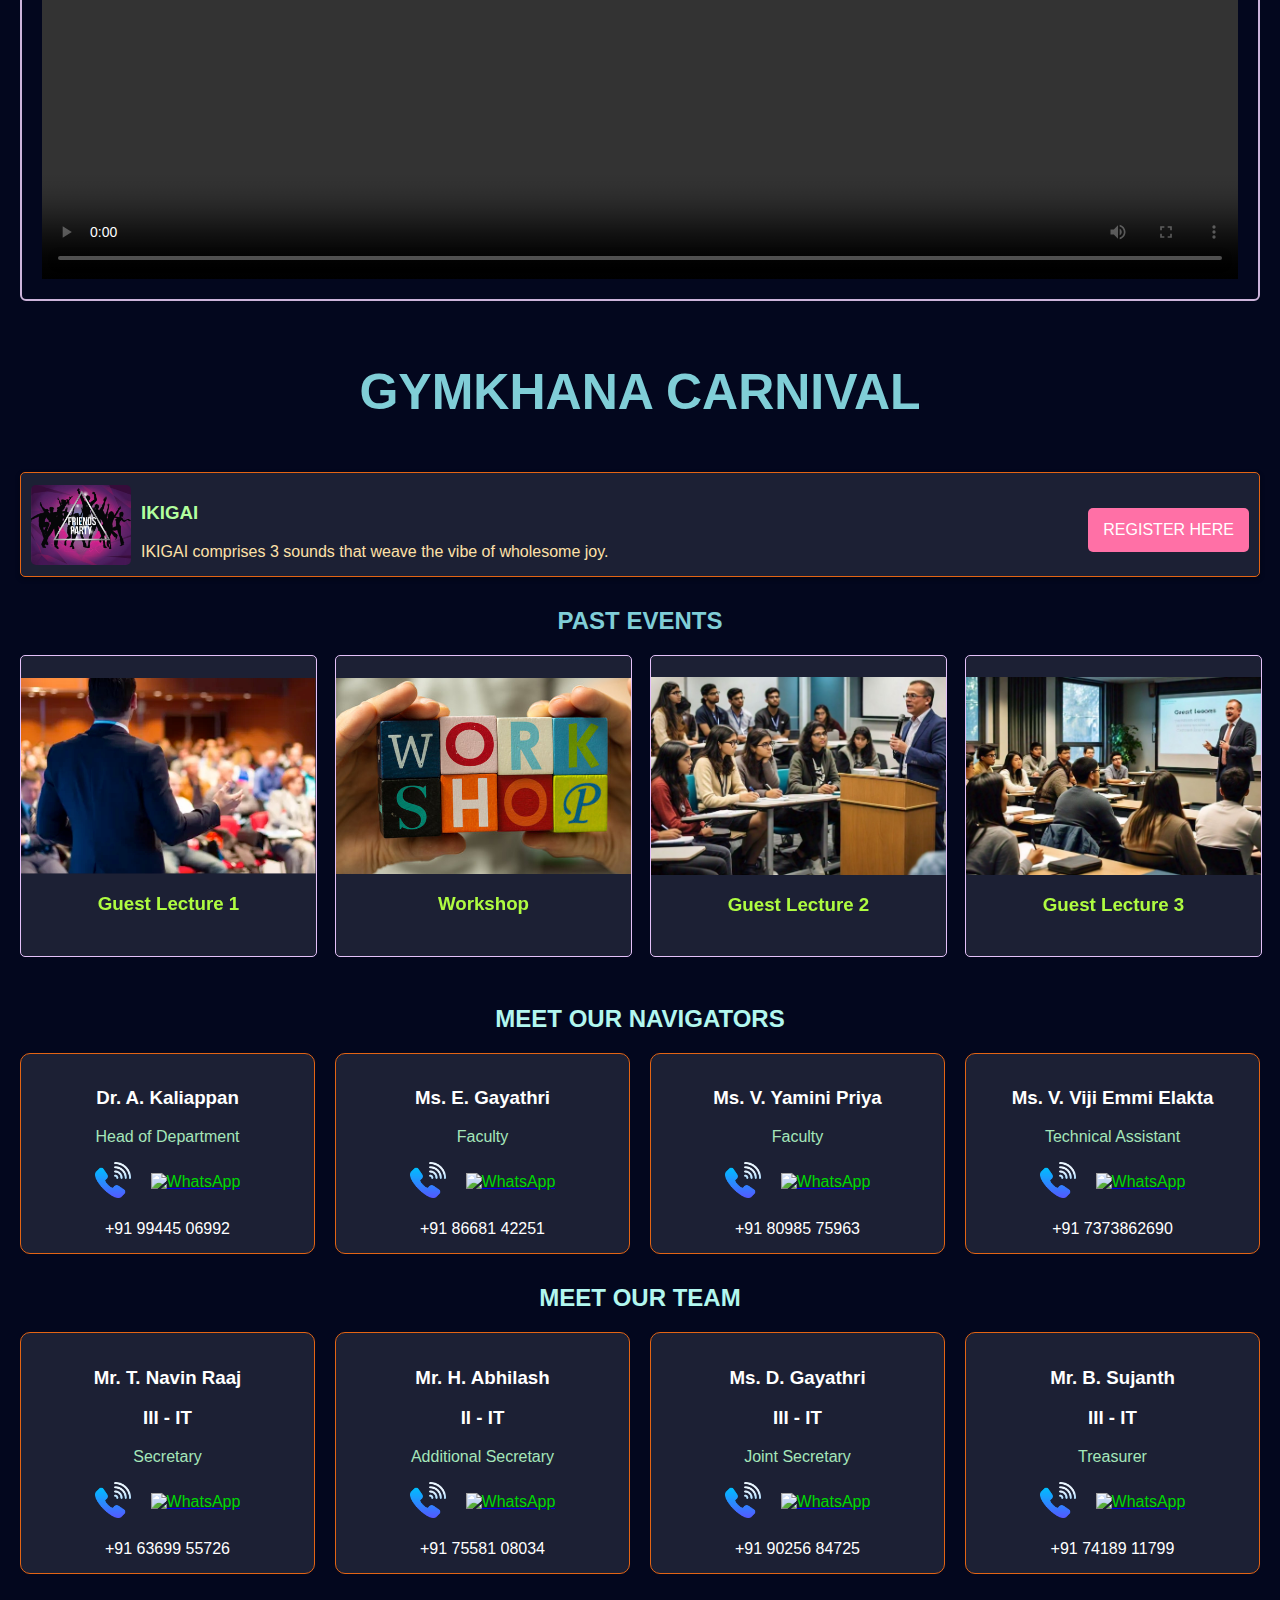
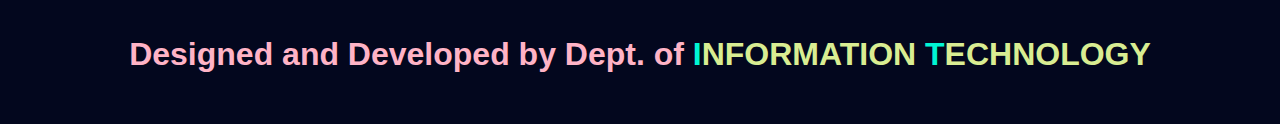
==== commit ccad4d90: "Update index.html" ====
--- a/index.html
+++ b/index.html
@@ -60,7 +60,7 @@
         <h2> EVENT PROMO VIDEO </h2>
         <div class="video-container">
             <video controls>
-                <source src="promo.mp4" type="video/mp4">
+                <source src="images/promo.mp4" type="video/mp4">
                 Your browser does not support the video tag.
             </video>
         </div>
--- a/style-index.css
+++ b/style-index.css
@@ -81,6 +81,34 @@
 }
 h2 {
     color: #ffd60a; 
+}
+
+#video-gallery {
+    margin: 20px 0;
+    padding: 20px;
+    border: 2px solid #cdb4db;
+    border-radius: 6px;
+}
+#video-gallery h2 {
+    color: #219ebc;
+    font-size: 2rem;
+    text-align: center;
+}
+
+/* CSS for responsive video */
+.video-container {
+    position: relative;
+    overflow: hidden;
+    padding-top: 56.25%; /* 16:9 Aspect Ratio */
+}
+
+.video-container video {
+    position: absolute;
+    top: 0;
+    left: 0;
+    height: 100%;
+    width: 100%;
+    border: none; /* Optional: remove border */
 }
 
 #events {
@@ -339,4 +367,4 @@
     .flip-card {
         width: calc(100% - 12px); /* Two cards in a row on smaller screens */
     }
-}+}
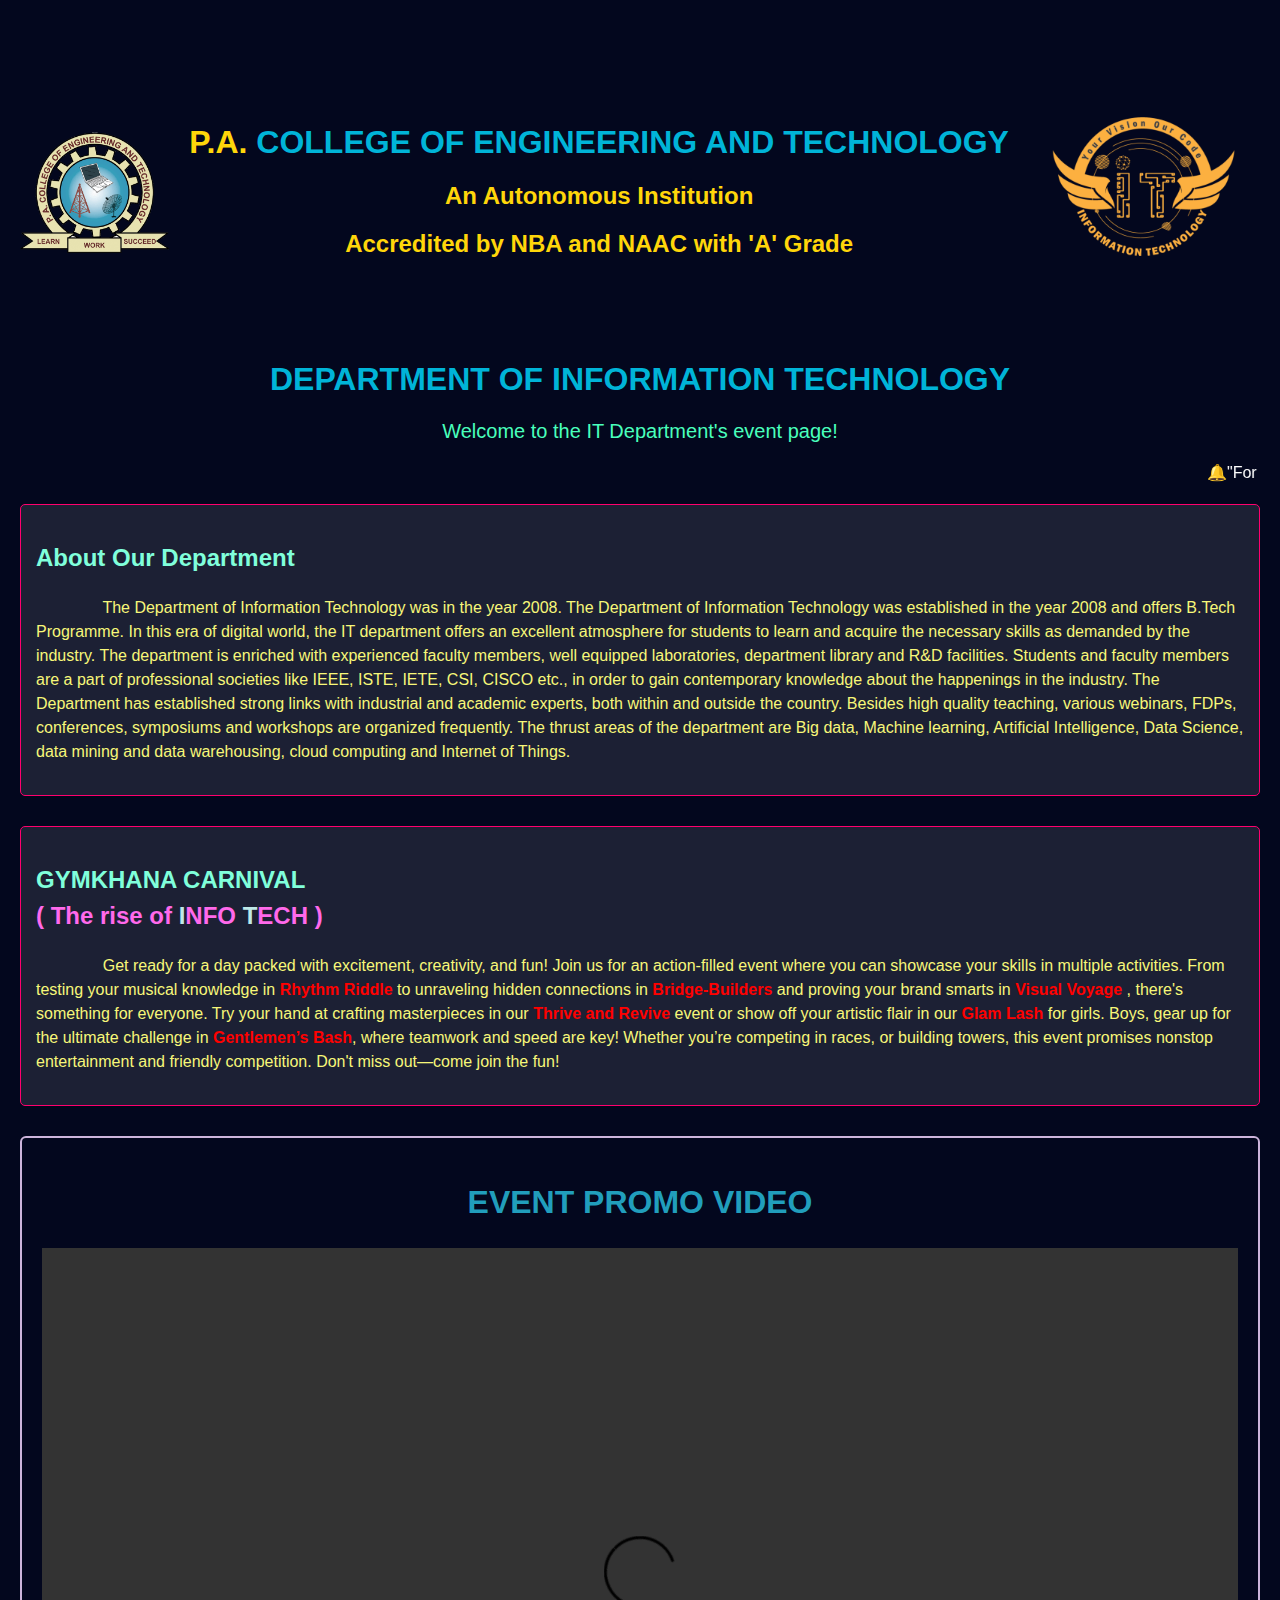
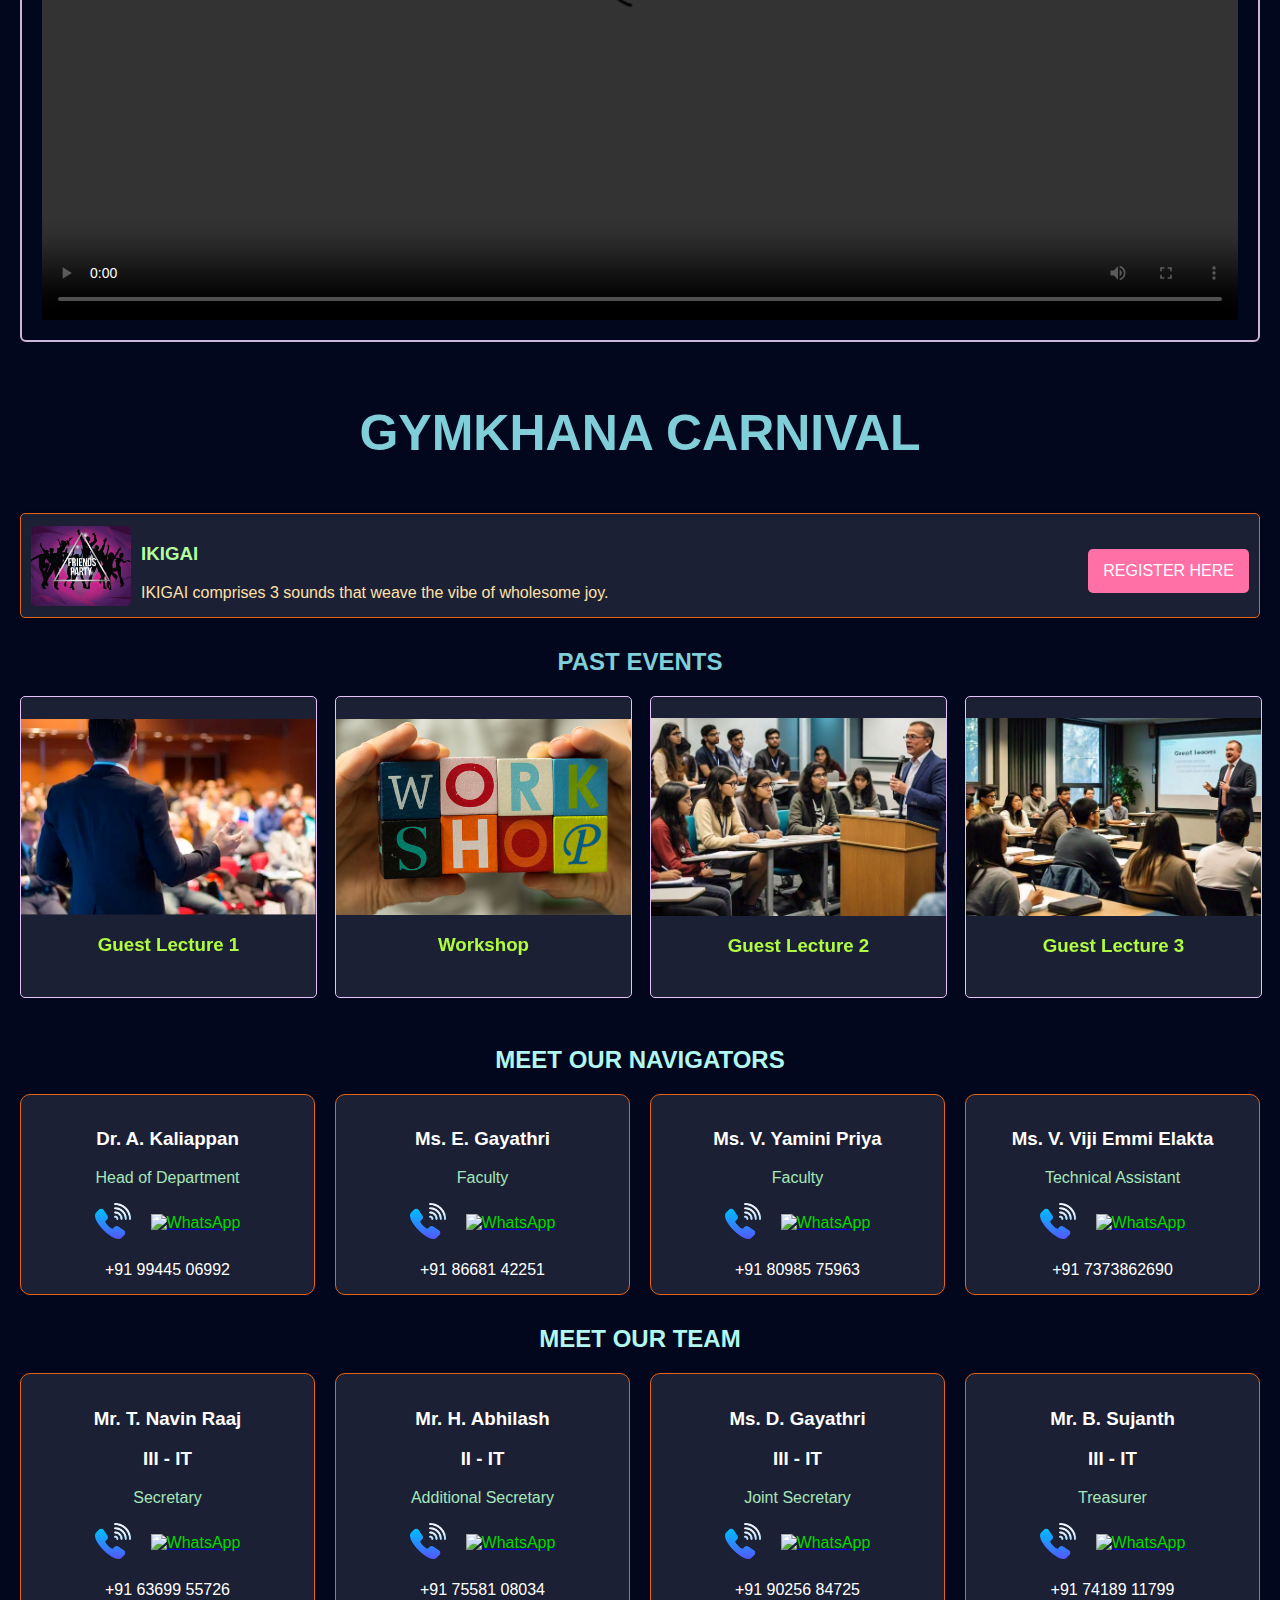
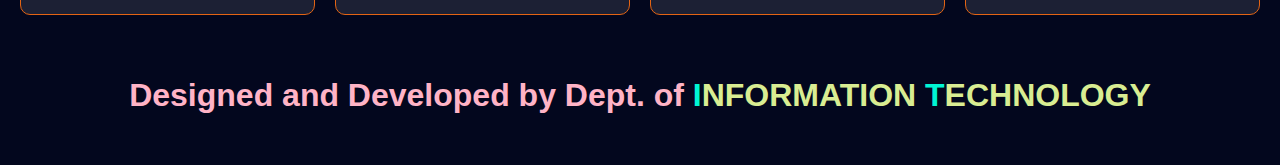
==== commit 00c0fd9f: "Update index.html" ====
--- a/index.html
+++ b/index.html
@@ -26,6 +26,12 @@
         <h1>DEPARTMENT OF INFORMATION TECHNOLOGY</h1>
         <p>Welcome to the IT Department's event page!</p>
     </header>
+
+    <!-- Marquee Text -->
+    <marquee behavior="scroll" direction="left">
+        🔔"For each event, <b> SEPERATE REGISTRATION</b> is must!" 🔔
+    </marquee>
+    <br><br>
 
     <section id="department-info">
         <h2>About Our Department</h2>
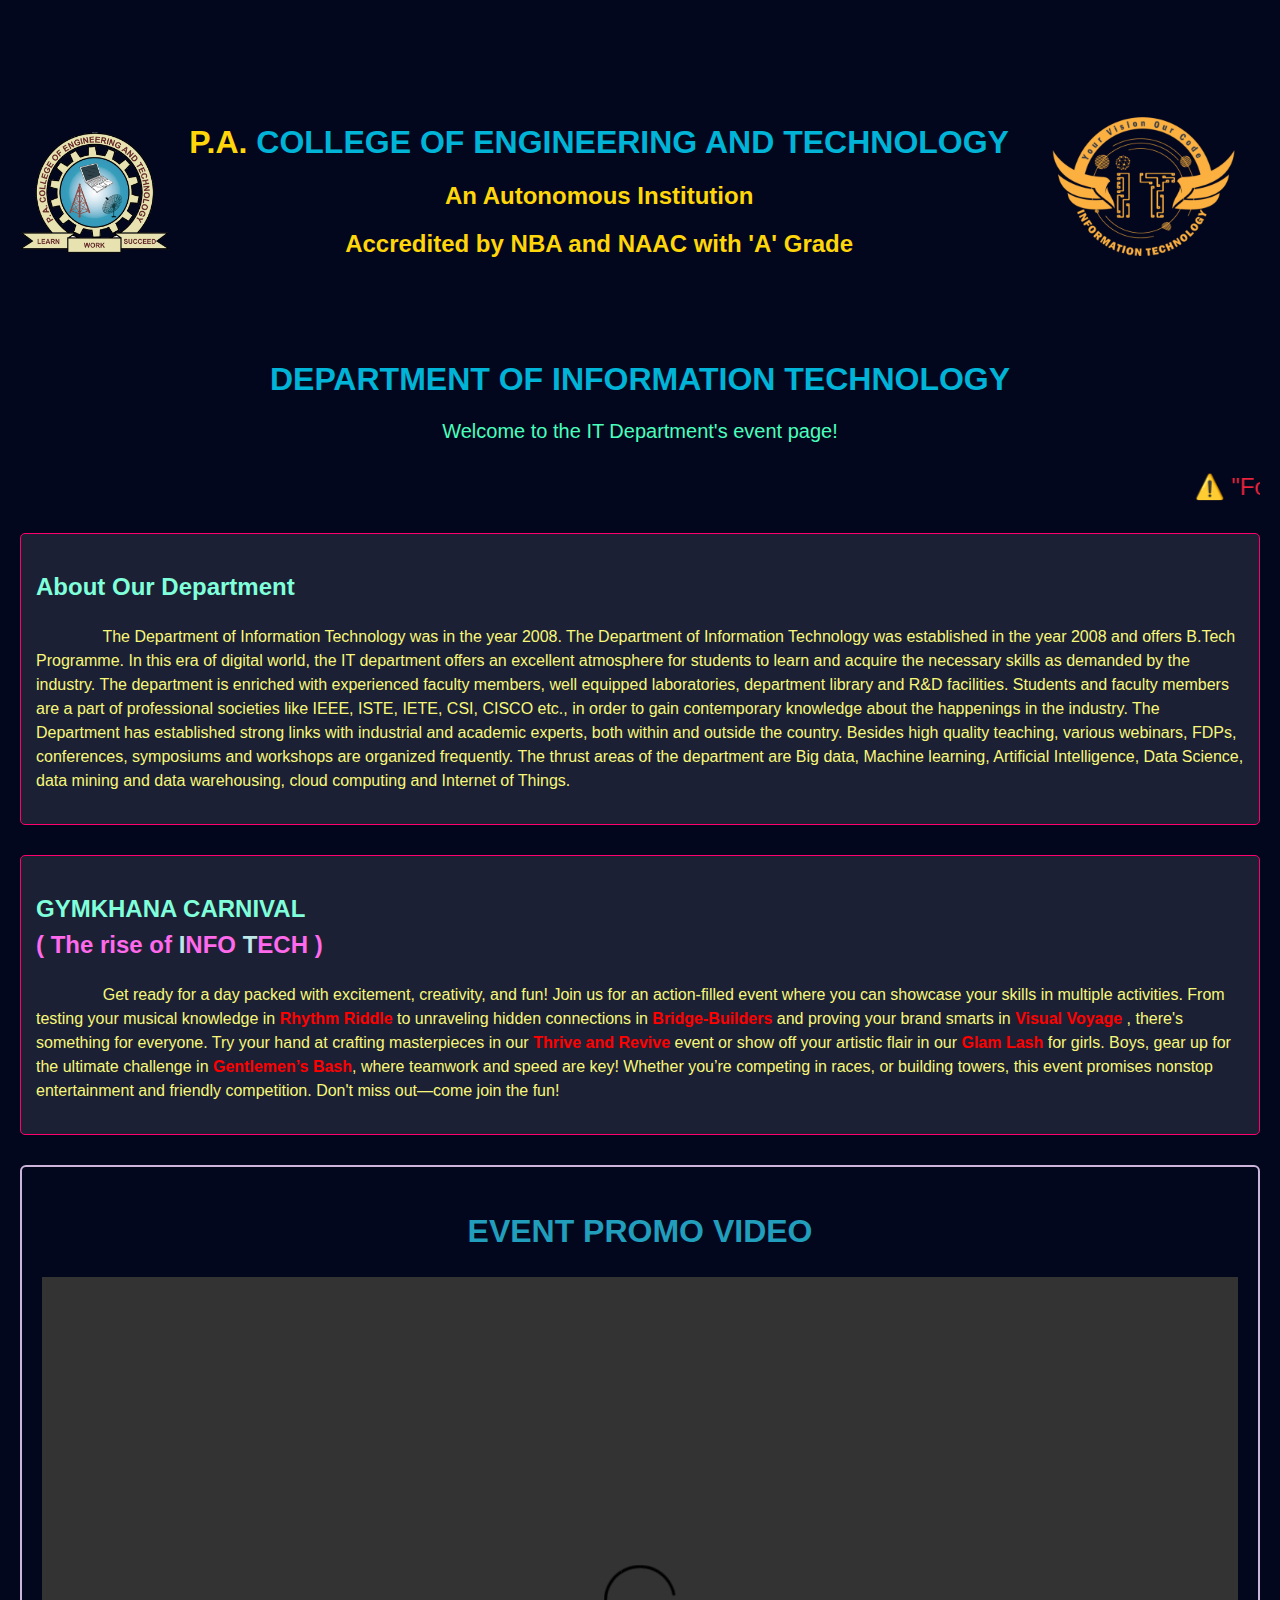
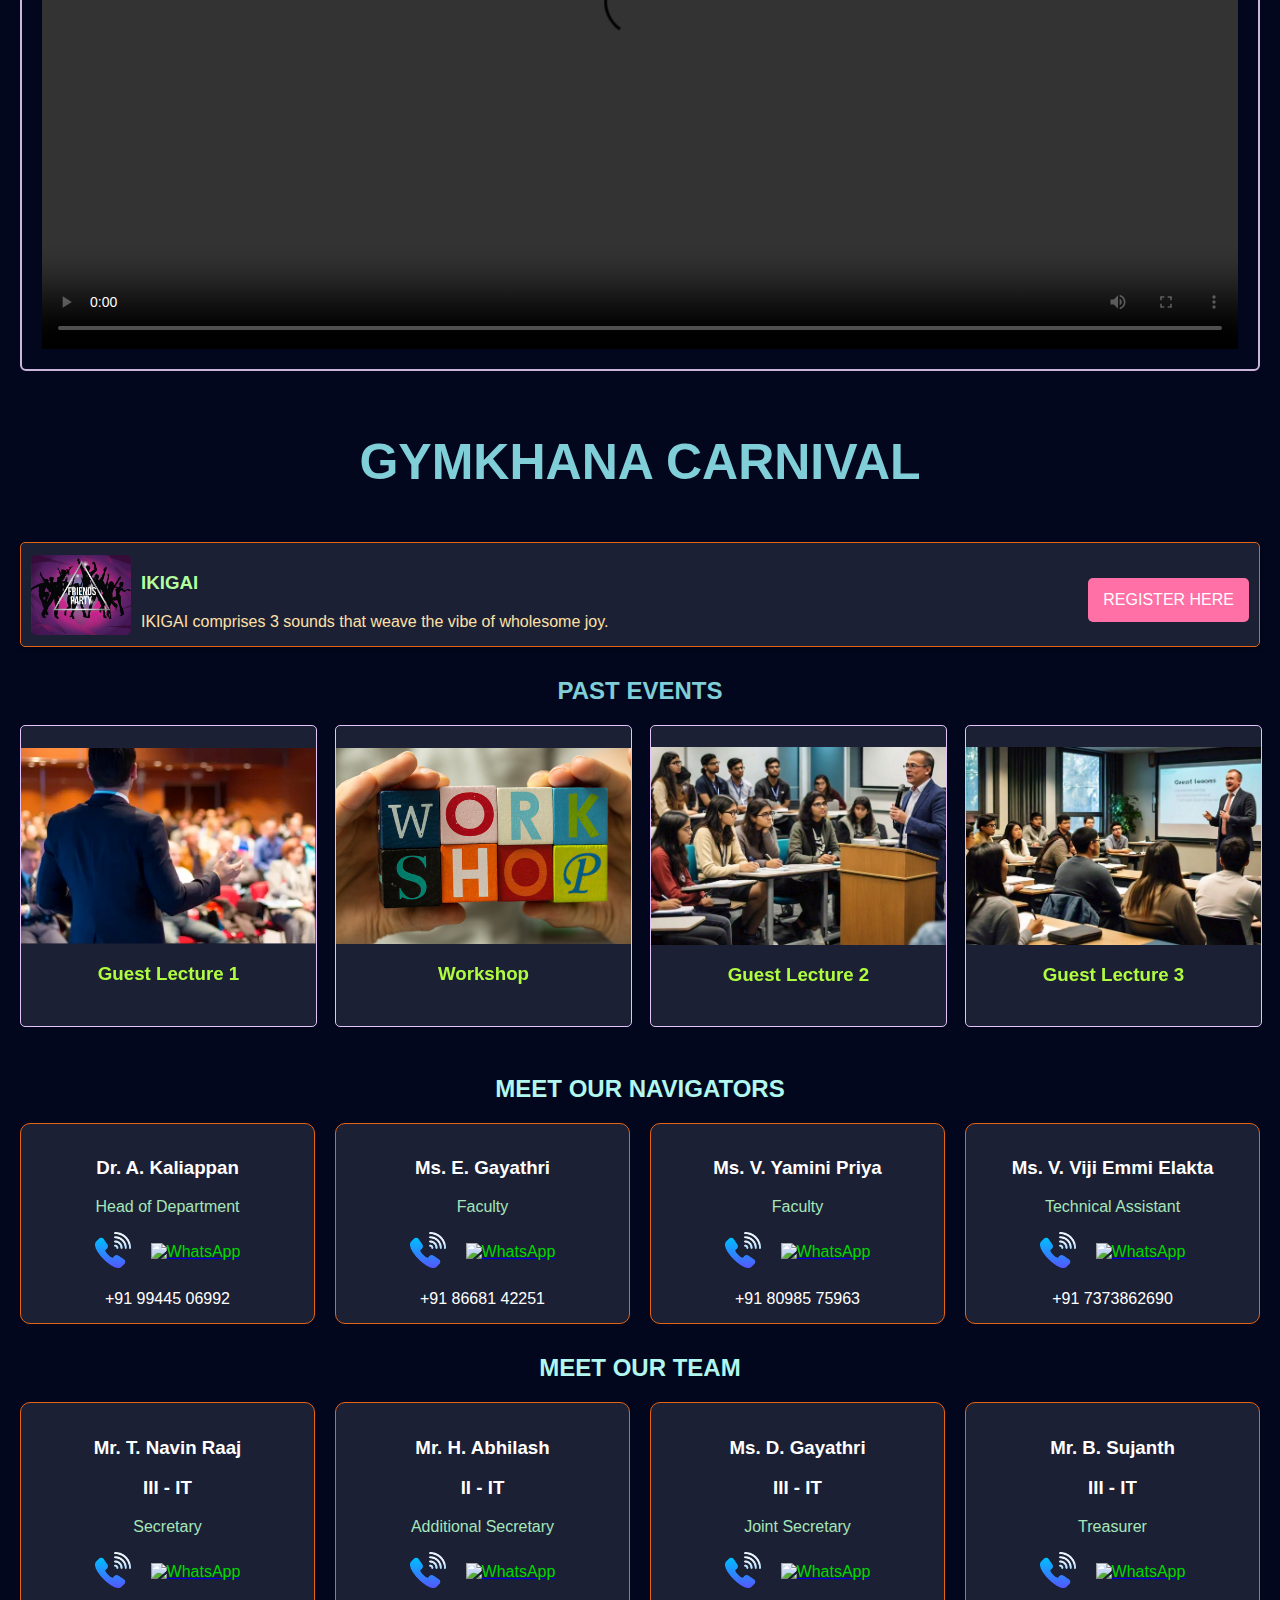
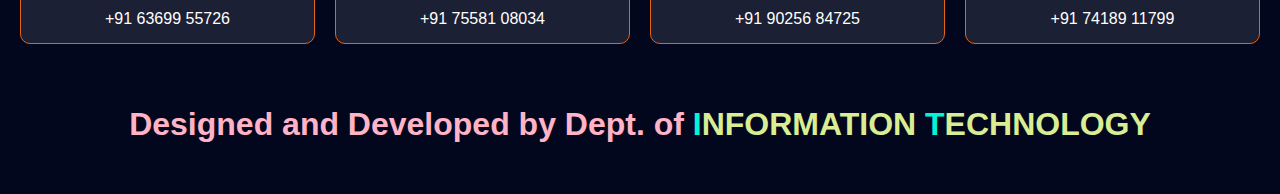
==== commit 52c010d7: "Update index.html" ====
--- a/index.html
+++ b/index.html
@@ -29,7 +29,7 @@
 
     <!-- Marquee Text -->
     <marquee behavior="scroll" direction="left">
-        🔔"For each event, <b> SEPERATE REGISTRATION</b> is must!" 🔔
+        ⚠️ "For each event, <b> SEPERATE REGISTRATION</b> is must!" ⚠️
     </marquee>
     <br><br>
 
--- a/style-index.css
+++ b/style-index.css
@@ -21,6 +21,13 @@
 }
 p {
     color: #00b4d8;
+}
+
+marquee {
+    font-size: 24px;
+    color: #ef233c;
+    background: #03071e;
+    padding: 10px;
 }
 /* Main Content Styles */
 .h1-container {
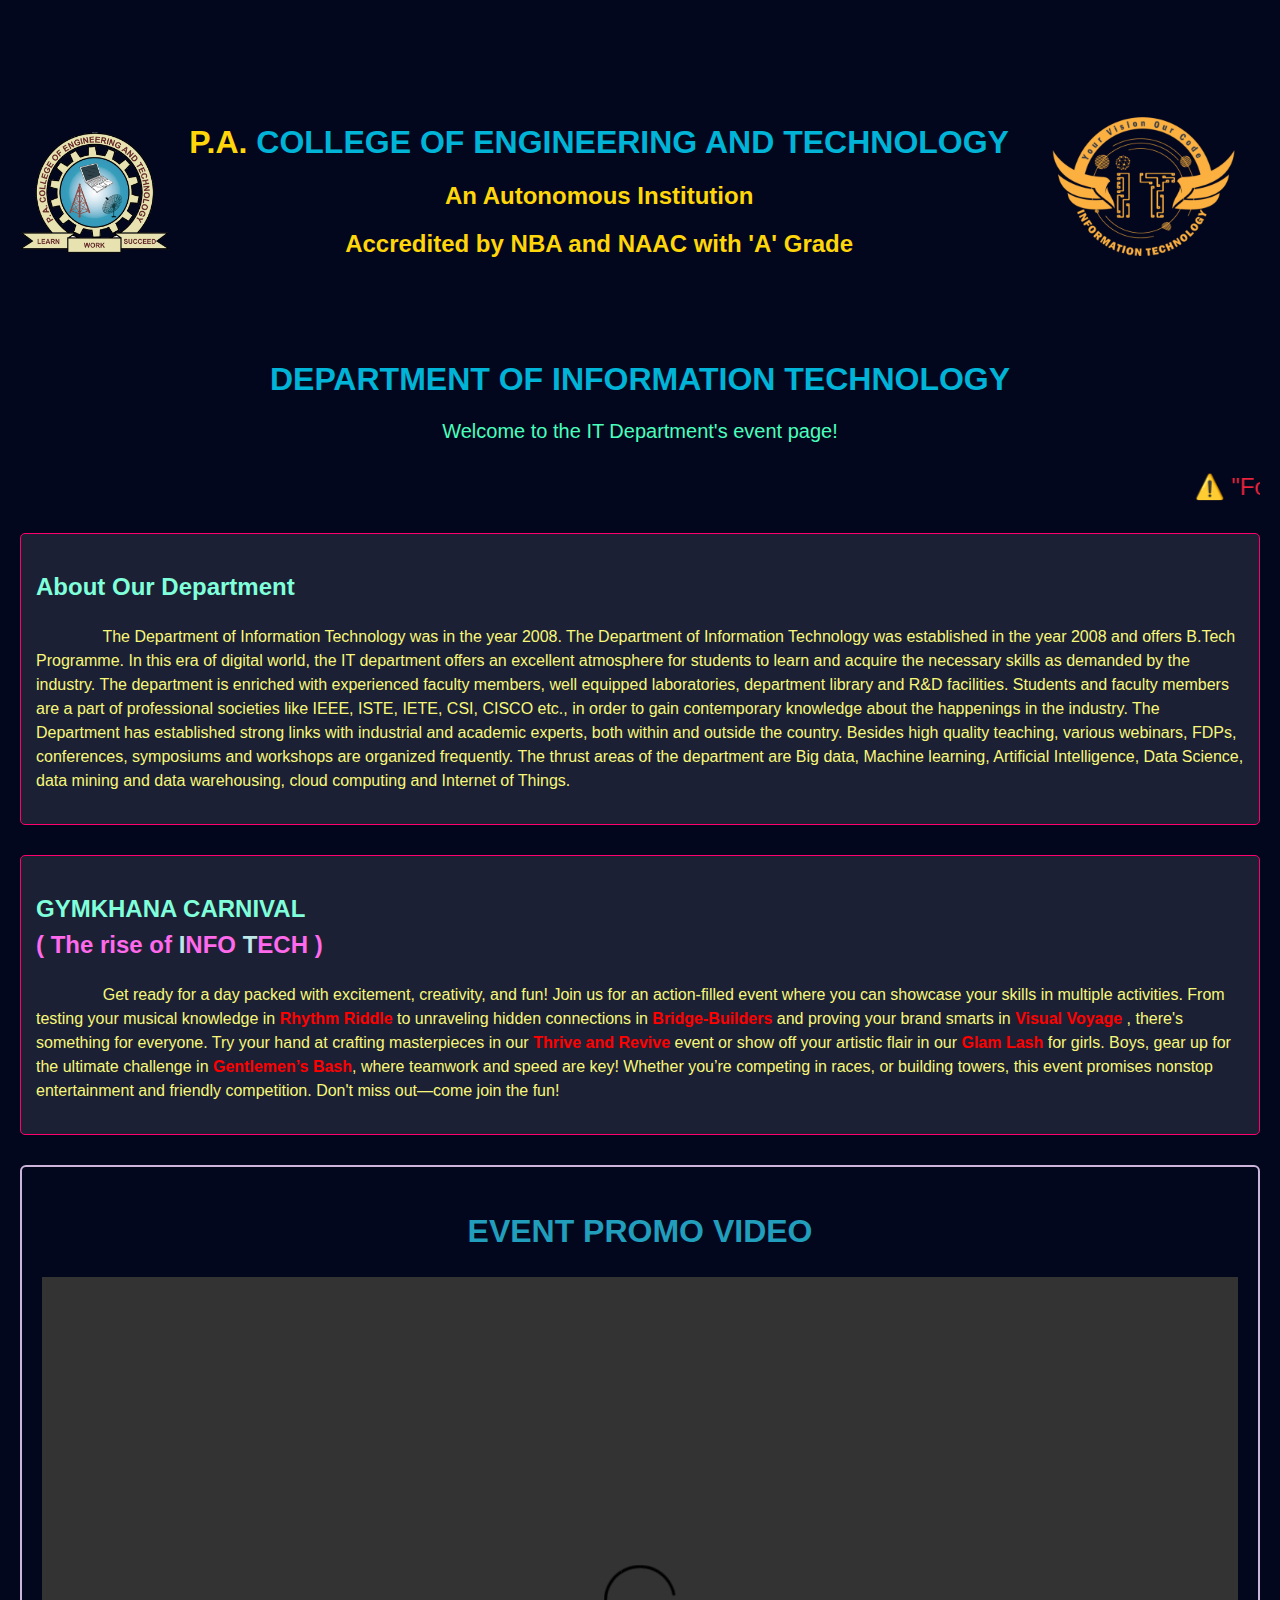
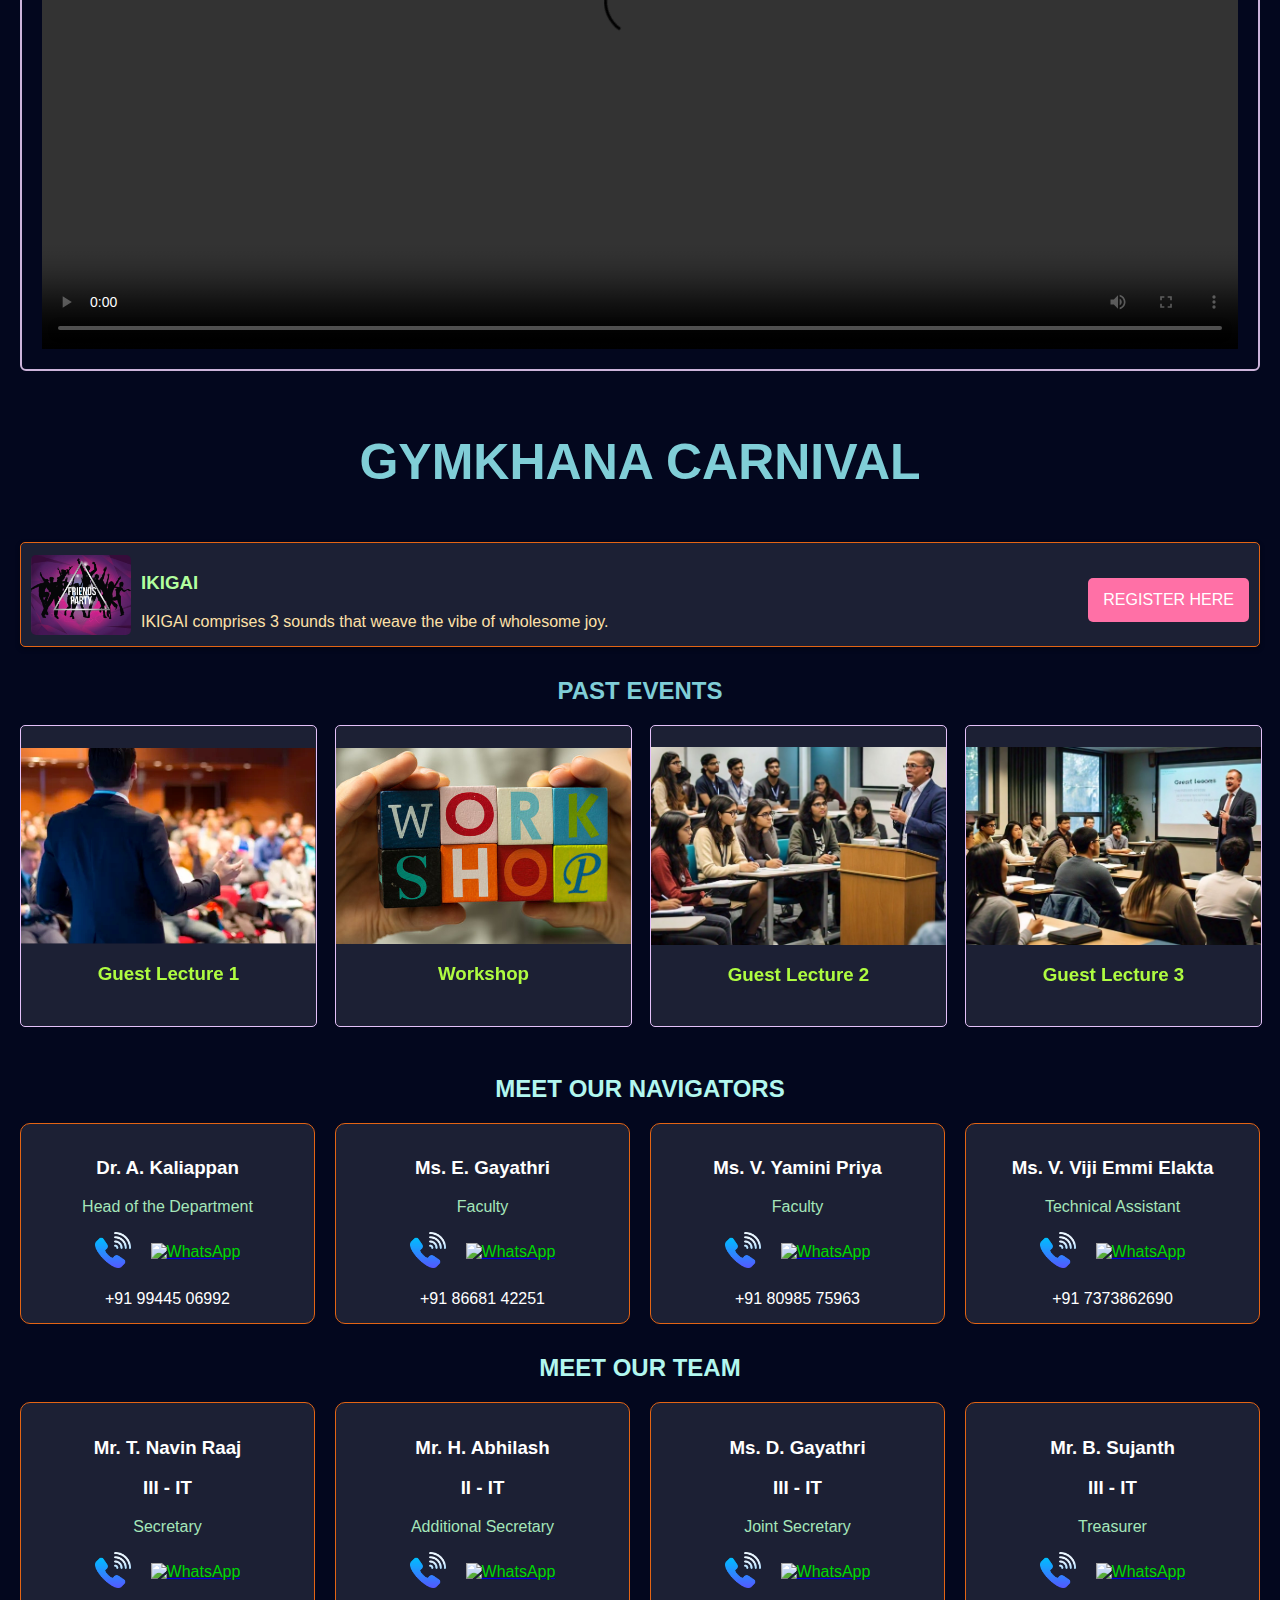
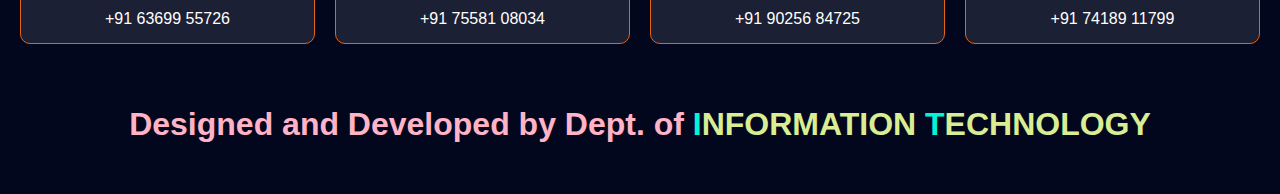
==== commit 00918d2b: "Update index.html" ====
--- a/index.html
+++ b/index.html
@@ -93,7 +93,7 @@
         <div class="members-container">
             <div class="member">
                 <h3>Dr. A. Kaliappan</h3>
-                <p>Head of Department</p>
+                <p>Head of the Department</p>
                 <div class="contact-info">
                     <div class="contact-row">
                         <a href="tel:+91 99445 06992">
